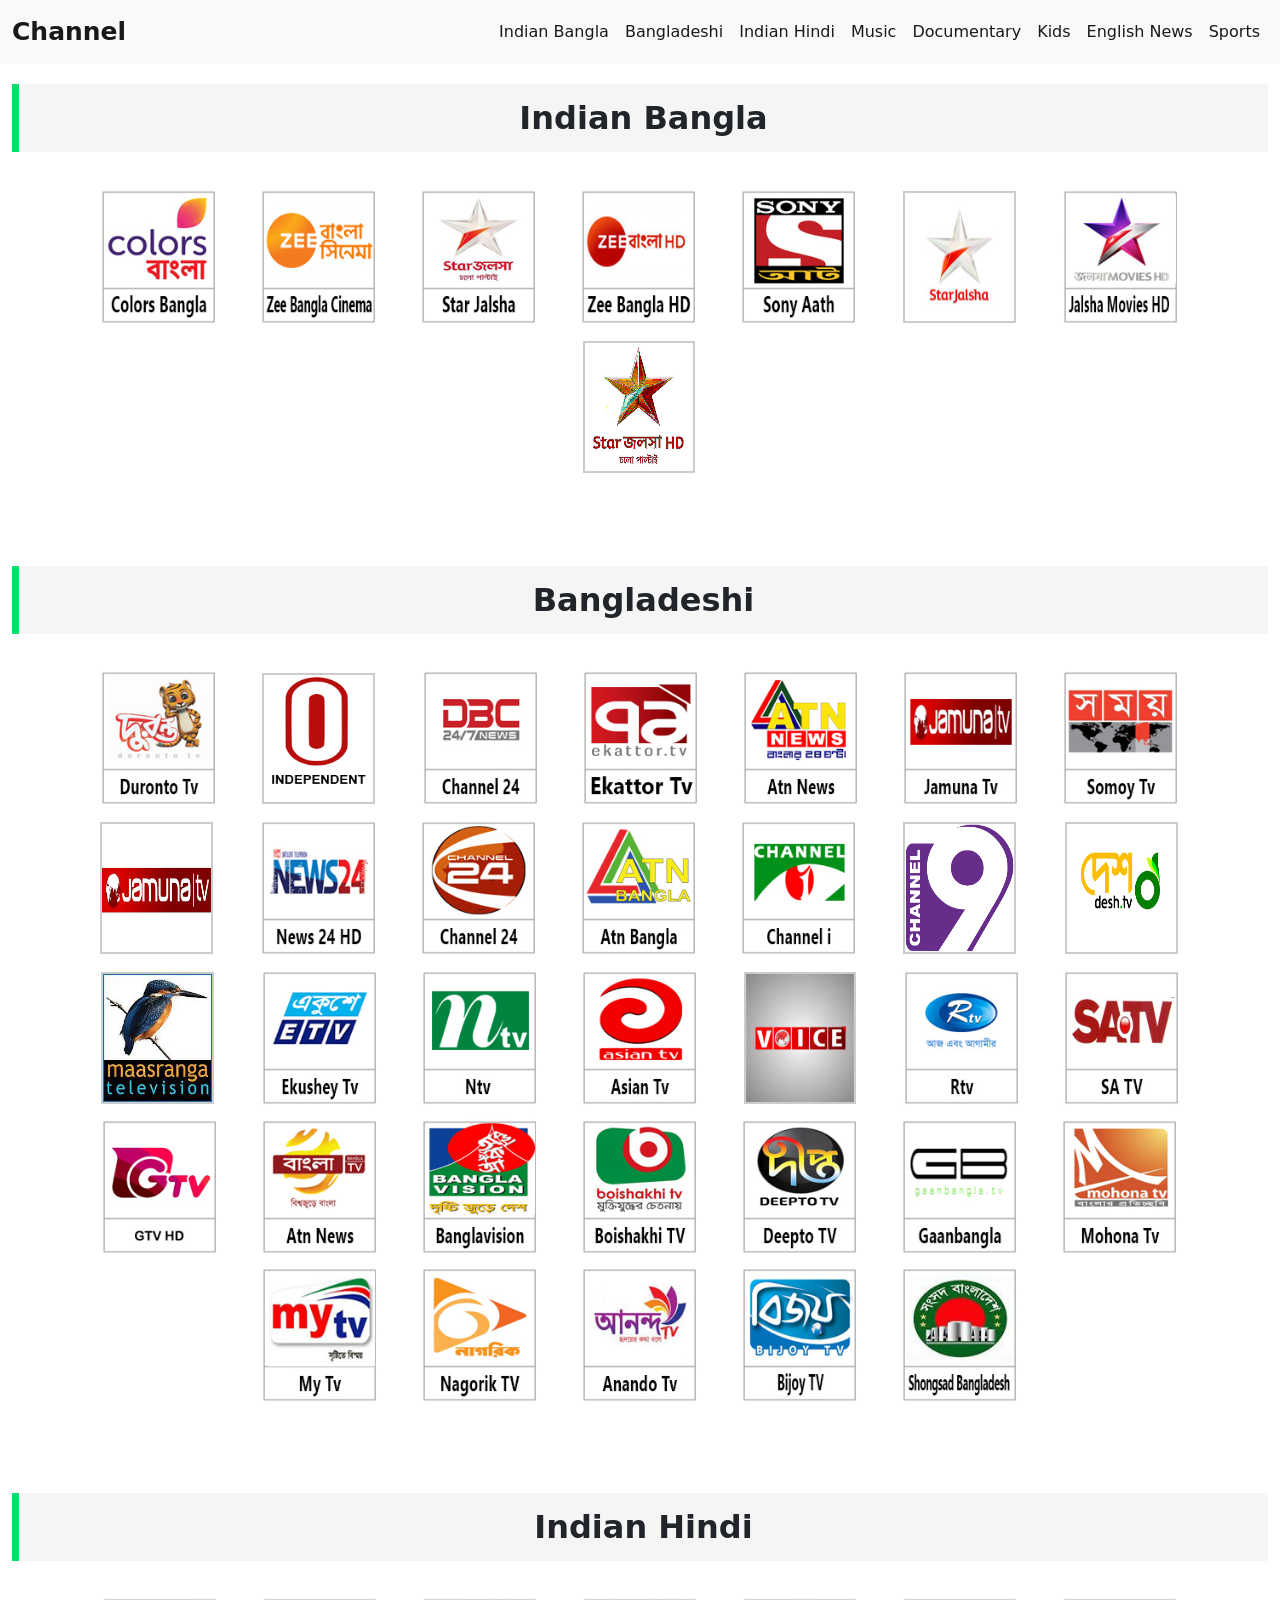
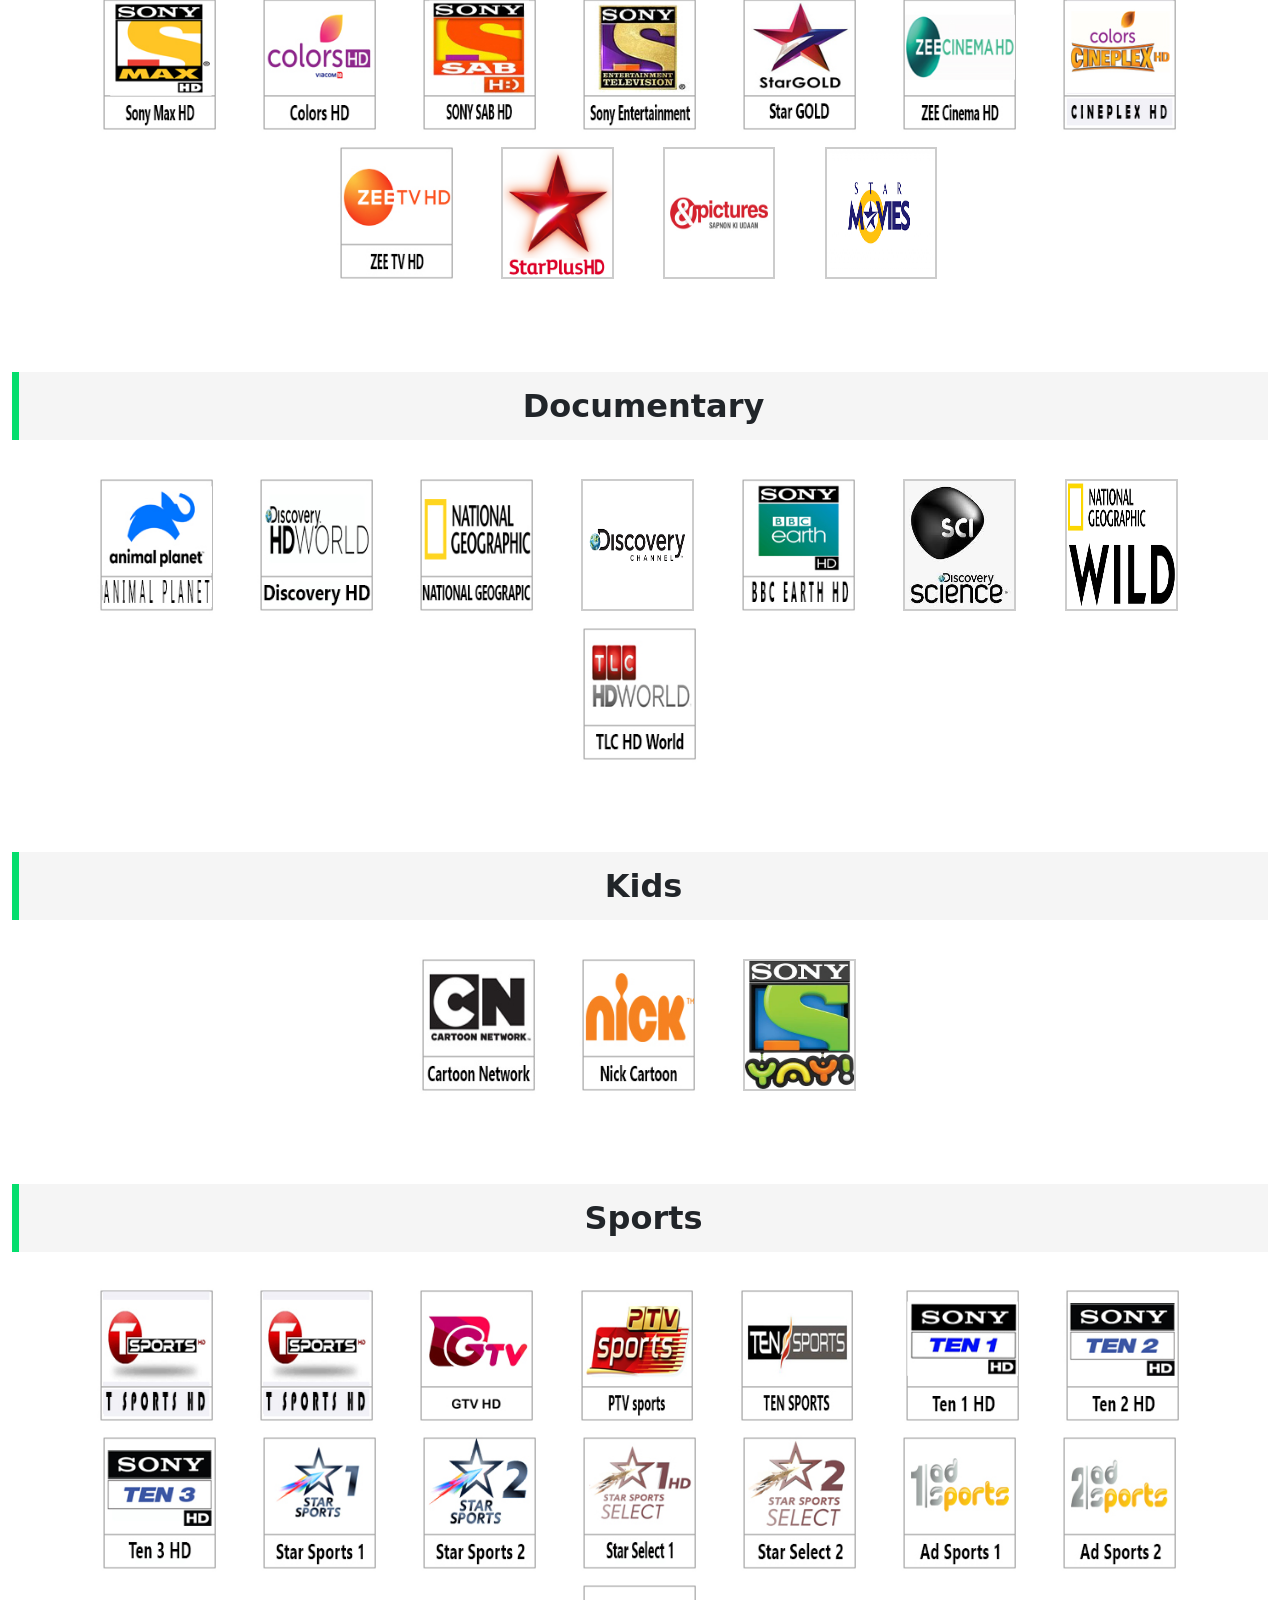
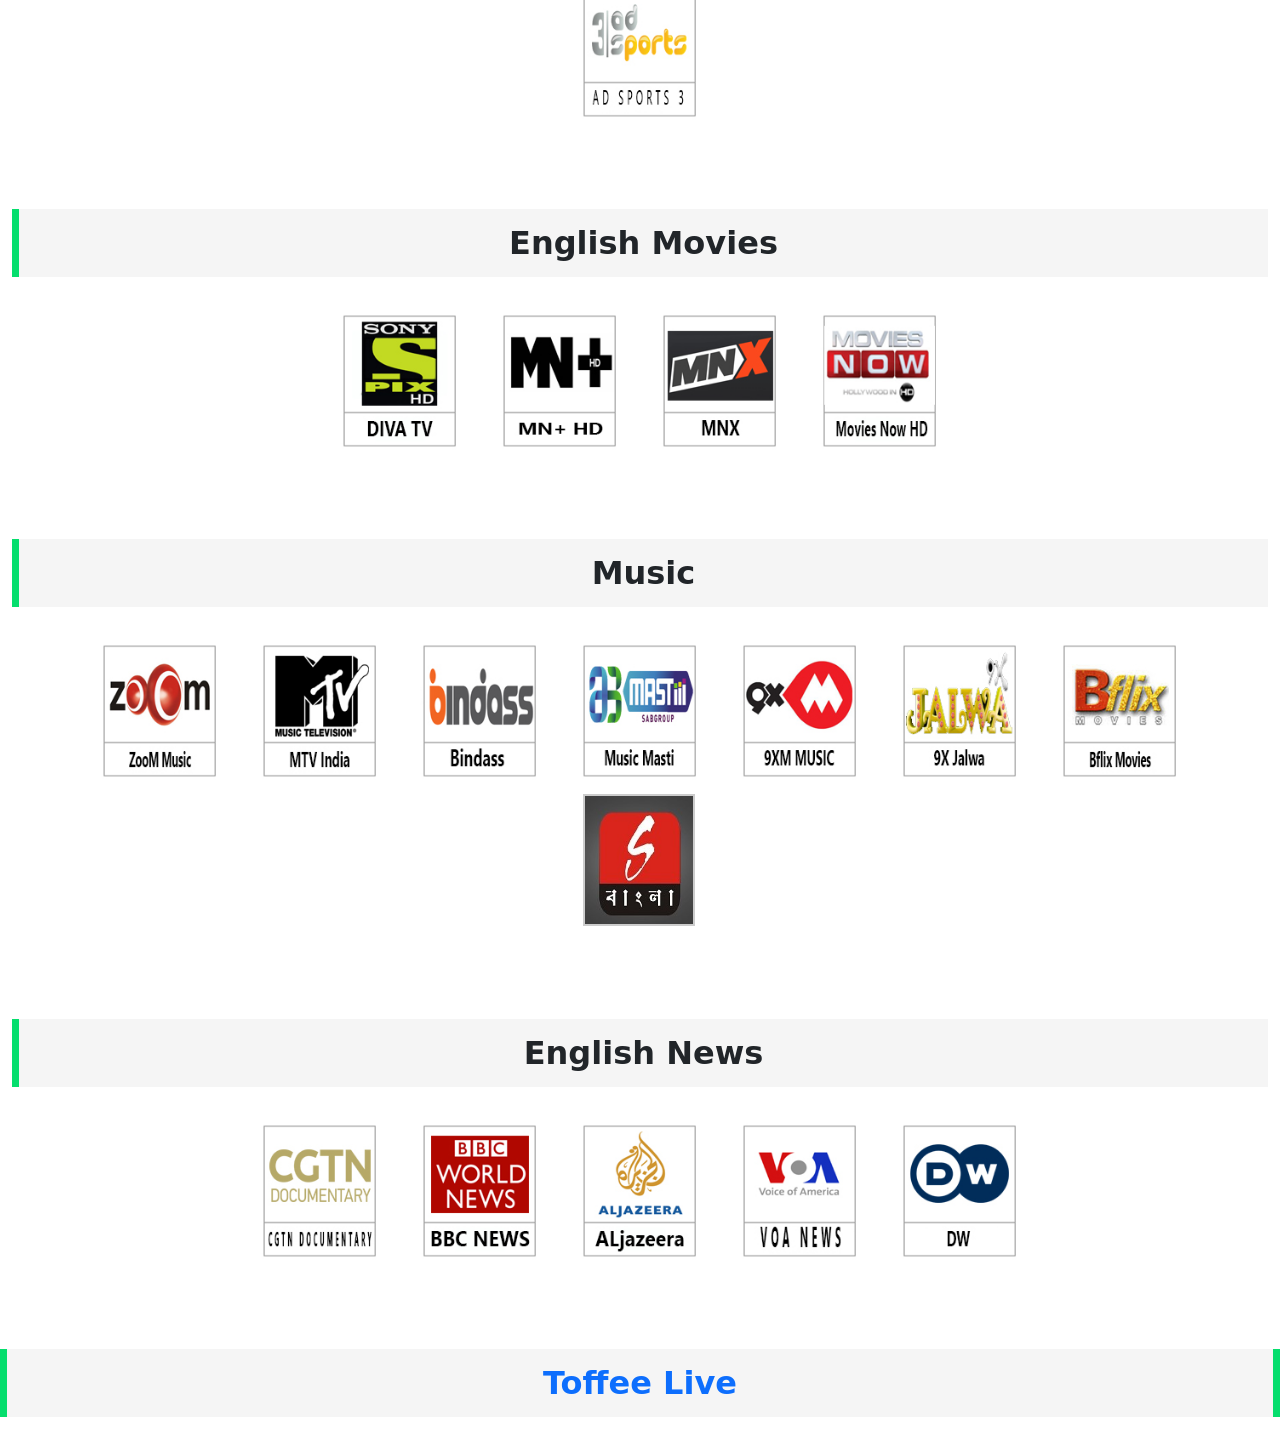
==== index.html @ baa222ad "done" ====
<!DOCTYPE html>
<html lang="en">

<head>
    <meta charset="UTF-8">
    <meta http-equiv="X-UA-Compatible" content="IE=edge">
    <meta name="viewport" content="width=device-width, initial-scale=1.0">
    <title>Tv</title>
    <link rel="shortcut icon" href="images/favicon.png" type="image/x-icon">
    <link rel="stylesheet" href="bootstrap.min.css">
    <link rel="stylesheet" href="style.css">
</head>

<body>
    <nav class="navbar navbar-expand-lg fixed-top bg-light">
        <div class="container-fluid">
            <a class="navbar-brand" href="#"><span class="logo">Channel</span></a>
            <button class="navbar-toggler" type="button" data-bs-toggle="collapse" data-bs-target="#navbarNav"
                aria-controls="navbarResponsive" aria-expanded="false" aria-label="Toggle navigation">
                <span class="navbar-toggler-icon"></span>
            </button>
            <div class="collapse navbar-collapse" id="navbarResponsive">
                <ul class="navbar-nav">
                    <li class="nav-item">
                        <a class="nav-link active" aria-current="page" href="#indian-bangla">Indian Bangla</a>
                    </li>
                    <li class="nav-item">
                        <a class="nav-link active" href="#bangladeshi">Bangladeshi </a>
                    </li>
                    <li class="nav-item">
                        <a class="nav-link active" href="#indian-hindi">Indian Hindi</a>
                    </li>
                    <li class="nav-item">
                        <a class="nav-link active" href="#indian-songs">Music</a>
                    </li>
                    <li class="nav-item">
                        <a class="nav-link active" href="#documentary">Documentary</a>
                    </li>
                    <li class="nav-item">
                        <a class="nav-link active" href="#kids">Kids</a>
                    </li>
                    <li class="nav-item">
                        <a class="nav-link active" href="#english-news">English News</a>
                    </li>
                    <li class="nav-item">
                        <a class="nav-link active" href="#sports">Sports</a>
                    </li>
                </ul>
            </div>                                                   
        </div>
    </nav>

    <div class="container-fluid">
        <div id="indian-bangla">
            <div class="box">
                <p>Indian Bangla</p>
                <ul>
                    <li><a href="http://stream.amrbd.com:8082/colorsbangla/tracks-v1a1/mono.m3u8"><img src="images/colorsbangla.jpg" alt=""></a>
                    </li>
                    <!-- http://stream.amrbd.com/play.php?stream=colorsbangla -->
                    <li><a href="
                        http://stream.amrbd.com:8082/ZeeBanglacinema/tracks-v1a1/mono.m3u8"><img src="images/zeebanglacinema.jpg" alt=""></a>
                    </li>
                    <!-- http://stream.amrbd.com/play.php?stream=ZeeBanglacinema -->
                    <li><a href="
                        http://stream.amrbd.com:8082/Star-Jalsha/tracks-v1a1/mono.m3u8"><img src="images/starjalsha.jpg" alt=""></a>
                    </li>
                    <!-- http://stream.amrbd.com/play.php?stream=Star-Jalsha -->
                    <li><a href="
                        http://stream.amrbd.com:8082/ZeeBanglaHD/tracks-v1a1/mono.m3u8"><img src="images/zeebanglahd.jpg" alt=""></a>
                    </li>
                    <!-- http://stream.amrbd.com/play.php?stream=ZeeBanglaHD -->
                    <li><a href="
                        http://stream.amrbd.com:8082/Sonyaath/tracks-v1a1/mono.m3u8"><img src="images/sonyaath.jpg" alt=""></a>
                    </li>
                    <!-- http://stream.amrbd.com/play.php?stream=Sonyaath -->
                    <li><a href="
                            http://tvserver.aliflailabd.com:8989/star-jalsha/index.m3u8"><img class="images fixed" src="images/star-jalsha.jpg" alt=""></a>
                    </li>

                    <li><a href="
                        http://stream.amrbd.com:8082/Jalshamovies/tracks-v1a1/mono.m3u8"><img src="images/Jalshamovieshd.jpg" alt=""></a>
                    </li>
                    <!-- http://stream.amrbd.com/play.php?stream=Jalshamovies -->
                    <li><a href="
                        http://10.21.56.42:9191/star-jalsha/tracks-v1a1/mono.m3u8"><img class="images fixed" src="images/star-jalsha-hd.png" alt=""></a>
                    </li>

                </ul>
            </div>
        </div>
    </div>

    <div class="container-fluid">
        <div id="bangladeshi">
            <div class="box">
                <p>Bangladeshi</p>
                <ul>
                    <li><a href="
                        http://stream.amrbd.com:8082/Duronto_TV/tracks-v1a1/mono.m3u8"><img src="images/duronto.jpg" alt=""></a>
                    </li>

                    <li><a href="http://tvserver.aliflailabd.com:8989/independent-tv/index.m3u8"><img class="images fixed" src="images/independent.png" alt=""></a>
                    </li>

                    <li><a href="
                        http://stream.amrbd.com:8082/DBC-NEWS/tracks-v1a1/mono.m3u8"><img src="images/dbc.jpg" alt=""></a>
                    </li>
                    <!-- http://stream.amrbd.com/play.php?stream=DBC-NEWS -->
                    <li><a href="
                        http://stream.amrbd.com:8082/Ekattor-tv/tracks-v1a1/mono.m3u8"><img src="images/ekattortv.jpg" alt=""></a>
                    </li>
                    <!-- http://stream.amrbd.com/play.php?stream=Ekattor-tv -->
                    <li><a href="
                        http://stream.amrbd.com:8082/Atn-News/tracks-v1a1/mono.m3u8"><img src="images/atnnews.jpg" alt=""></a>
                    </li>
                    <!-- http://stream.amrbd.com/play.php?stream=Atn-News -->
                    <li><a href="
                        http://stream.amrbd.com:8082/jamuna-TV/tracks-v1a1/mono.m3u8"><img src="images/jamunatv.jpg" alt=""></a>
                    </li>
                    <!-- http://stream.amrbd.com/play.php?stream=jamuna-TV -->
                    <li><a href="
                        http://stream.amrbd.com:8082/Somoy-TV/tracks-v1a1/mono.m3u8"><img src="images/somoy.jpg" alt=""></a>
                    </li>
                    <!-- http://stream.amrbd.com/play.php?stream=Somoy-TV -->
                    <li><a href="
                        http://tvserver.aliflailabd.com:8989/jamuna-tv/index.m3u8"><img class="images fixed"
                                src="images/jamuna-tv.png" alt=""></a></li>
                    <li><a href="
                        http://stream.amrbd.com:8082/News24bd/tracks-v1a1/mono.m3u8"><img src="images/news24.jpg" alt=""></a>
                    </li>
                    <!-- http://stream.amrbd.com/play.php?stream=News24bd -->
                    <li><a href="
                        http://stream.amrbd.com:8082/Channel24/tracks-v1a1/mono.m3u8"><img src="images/channel24.jpg" alt=""></a>
                    </li>
                    <!-- http://stream.amrbd.com/play.php?stream=Channel24 -->
                    <li><a href="
                        http://stream.amrbd.com:8082/ATN-Bangla/tracks-v1a1/mono.m3u8"><img src="images/atnbangla.jpg" alt=""></a>
                    </li>
                    <!-- http://stream.amrbd.com/play.php?stream=ATN-Bangla -->
                    <li><a href="
                        http://stream.amrbd.com:8082/Channel-i/tracks-v1a1/mono.m3u8"><img src="images/channeli.jpg" alt=""></a>
                    </li>
                    <!-- http://stream.amrbd.com/play.php?stream=Channel-i -->
                    <li><a href="
                        http://10.21.56.18:8080/channel9/index.m3u8"><img class="images fixed" src="images/channel 9.png" alt=""></a>
                    </li>
                    <li><a href="
                        http://10.21.56.18:8080/desh-tv/index.m3u8"><img class="images fixed" src="images/desh tv.png" alt=""></a>
                    </li>
                    <li><a href="
                        http://10.21.56.18:8080/maasranga/index.m3u8"><img class="images fixed" src="images/maasranga.jpg" alt=""></a>
                    </li>
                    <li><a href="
                        http://stream.amrbd.com:8082/Ekushey-TV/tracks-v1a1/mono.m3u8"><img src="images/ekushey.jpg" alt=""></a>
                    </li>
                    <!-- http://stream.amrbd.com/play.php?stream=Ekushey-TV -->
                    <li><a href="
                        http://stream.amrbd.com:8082/Ntv/tracks-v1a1/mono.m3u8"><img src="images/ntv.jpg" alt=""></a>
                    </li>
                    <!-- http://stream.amrbd.com/play.php?stream=Ntv -->
                    <li><a href="
                        http://stream.amrbd.com:8082/AsianTV/tracks-v1a1/mono.m3u8"><img src="images/asiantv.jpg" alt=""></a>
                    </li>
                    <!-- http://stream.amrbd.com/play.php?stream=AsianTV -->
                    <li><a href="
                        https://tempx.jagobd.com:441/c5V6mmMyX7RpbEU9Mi8xNy8yMDEOGIDU6RgzQ6NTAgdEoaeFzbF92YWxIZTO0U0ezN1IzMyfvcGVMZEJCTEFWeVN3PT0mdFsaWRtaW51aiPhnPTI/voicetv.stream/chunks.m3u8?fbclid=IwAR0rxQv2ebSDyxvqh4GAoauyOsGP5alHCTgF3tX2zn5CH1kj7tUqAZFWkRM"><img class="images fixed" src="images/voice.jpg" alt=""></a>
                    </li>

                    <li><a href="
                        http://stream.amrbd.com:8082/RTV/tracks-v1a1/mono.m3u8"><img src="images/rtv.jpg" alt=""></a>
                    </li>
                    <!-- http://stream.amrbd.com/play.php?stream=RTV -->
                    <!-- <li><a href="
                        http://tvserver.aliflailabd.com:8989/btv-world/index.m3u8"><img class="images fixed" src="images/btvworld.png" alt=""></a>
                    </li> -->

                    <li><a href="
                        http://stream.amrbd.com:8082/SATV/tracks-v1a1/mono.m3u8"><img src="images/satv.jpg" alt=""></a>
                    </li>
                    <!-- http://stream.amrbd.com/play.php?stream=SATV -->
                    <li><a href="
                        http://stream.amrbd.com:8082/Gazi-Tv/tracks-v1a1/mono.m3u8"><img src="images/gazi.jpg" alt=""></a>
                    </li>
                    <!-- http://stream.amrbd.com/play.php?stream=GAZI -->
                    <li><a href="
                        http://stream.amrbd.com:8082/Bangla-TV/tracks-v1a1/mono.m3u8"><img src="images/banglatv.jpg" alt=""></a>
                    </li>
                    <!-- http://stream.amrbd.com/play.php?stream=Bangla-TV -->
                    <li><a href="
                        http://stream.amrbd.com:8082/BanglaVision/tracks-v1a1/mono.m3u8"><img src="images/banglavision.jpg"
                                alt=""></a>
                    </li>
                    <!-- http://stream.amrbd.com/play.php?stream=BanglaVision -->
                    <li><a href="
                        http://stream.amrbd.com:8082/Boishakhi/tracks-v1a1/mono.m3u8"><img src="images/boishakhi.jpg" alt=""></a>
                    </li>
                    <!-- http://stream.amrbd.com/play.php?stream=Boishakhi -->
                    <li><a href="
                        http://stream.amrbd.com:8082/Deepto-Tv/tracks-v1a1/mono.m3u8"><img src="images/deeptotv.jpg" alt=""></a>
                    </li>
                    <!-- http://stream.amrbd.com/play.php?stream=Deepto-Tv -->
                    <li><a href="
                        http://stream.amrbd.com:8082/GaanBangla/tracks-v1a1/mono.m3u8"><img src="images/gaanbangla.jpg"
                                alt=""></a>
                    </li>
                    <!-- http://stream.amrbd.com/play.php?stream=GaanBangla -->
                    <li><a href="
                        http://stream.amrbd.com:8082/MohonaTV/tracks-v1a1/mono.m3u8"><img src="images/mohonatv.jpg" alt=""></a>
                    </li>
                    <!-- http://stream.amrbd.com/play.php?stream=MohonaTV -->
                    <li><a href="
                        http://stream.amrbd.com:8082/MyTV/tracks-v1a1/mono.m3u8"><img src="images/mytv.jpg" alt=""></a>
                    </li>
                    <!-- http://stream.amrbd.com/play.php?stream=MyTV -->
                    <li><a href="
                        http://stream.amrbd.com:8082/Nagorik-TV/tracks-v1a1/mono.m3u8"><img src="images/nagorik.jpg" alt=""></a>
                    </li>
                    <!-- http://stream.amrbd.com/play.php?stream=Nagorik-TV -->
                    <li><a href="
                       http://stream.amrbd.com:8082/anandotv/tracks-v1a1/mono.m3u8 "><img src="images/anandotv.jpg" alt=""></a>
                    </li>
                    <!-- http://stream.amrbd.com/play.php?stream=anandotv -->
                    <li><a href="
                       http://stream.amrbd.com:8082/BijoyTv/tracks-v1a1/mono.m3u8"><img src="images/bijoytv.jpg" alt=""></a>
                    </li>
                    <!-- http://stream.amrbd.com/play.php?stream=BijoyTv -->
                    <li><a href="
                        http://stream.amrbd.com:8082/Shangshad_TV/tracks-v1a1/mono.m3u8"><img src="images/shangsadbangladesh.jpg"  alt=""></a>
                    </li>
                    <!-- http://stream.amrbd.com/play.php?stream=Shangshad_TV -->
                </ul>
            </div>
        </div>
    </div>
    <div class="container-fluid">
        <div id="indian-hindi">
            <div class="box">
                <p>Indian Hindi </p>
                <ul>
                    <li><a href="
                        http://stream.amrbd.com:8082/Sony-Max/tracks-v1a1/mono.m3u8"><img src="images/sonymaxhd.jpg" alt=""></a>
                    </li>
                    <!-- http://stream.amrbd.com/play.php?stream=Sony-Max -->
                    <li><a href="
                        http://stream.amrbd.com:8082/colorsindia/tracks-v1a1/mono.m3u8"><img src="images/colorshd.jpg" alt=""></a>
                    </li>
                    <!-- http://stream.amrbd.com/play.php?stream=colorsindia -->
                    <li><a href="
                        http://stream.amrbd.com:8082/Sony_Sab/tracks-v1a1/mono.m3u8"><img src="images/sonysabhd.jpg" alt=""></a>
                    </li>
                    <!-- http://stream.amrbd.com/play.php?stream=Sony_Sab -->
                    <li><a href="
                        http://stream.amrbd.com:8082/SonyTVHD/tracks-v1a1/mono.m3u8"><img src="images/sonytv.jpg" alt=""></a></li>
                    <!-- http://stream.amrbd.com/play.php?stream=SonyTVHD -->
                    <li><a href="
                        http://stream.amrbd.com:8082/StarGold/tracks-v1a1/mono.m3u8"><img src="images/stargold.jpg" alt=""></a>
                    </li>
                    <!-- http://stream.amrbd.com/play.php?stream=StarGold -->
                    <li><a href="
                        http://stream.amrbd.com:8082/ZeeCinemaHD/tracks-v1a1/mono.m3u8"><img src="images/zeecinemahd.jpg" alt=""></a>
                    </li>
                    <!-- http://stream.amrbd.com/play.php?stream=ZeeCinemaHD -->
                    <li><a href="
                        http://stream.amrbd.com:8082/Colors-Cineplex/tracks-v1a1/mono.m3u8"><img src="images/colorscineplex.jpg" alt=""></a>
                    </li>
                    <!-- http://stream.amrbd.com/play.php?stream=Colors-Cineplex -->
                    <li><a href="
                        http://stream.amrbd.com:8082/Zee-Hd/tracks-v1a1/mono.m3u8"><img src="images/zeetvhd.jpg" alt=""></a>
                    </li>
                    <!-- http://stream.amrbd.com/play.php?stream=Zee-Hd -->
                    <li><a href="
                        http://10.21.56.18:8080/star-plus/index.m3u8"><img class="images fixed" src="images/star-plus-hd.png" alt=""></a>
                    </li>

                    <li><a href="
                        http://10.21.56.18:8080/and-picture/index.m3u8"><img class="images fixed" src="images/and-picture.jpg" alt=""></a>
                    </li>
                    <li><a href="
                        http://10.21.56.18:8080/star-movies-sd/index.m3u8"><img class="images fixed"
                                src="images/star-movies.png" alt=""></a>
                    </li>
                </ul>
            </div>
        </div>
    </div>
    <div class="container-fluid">
        <div id="documentary">
            <div class="box">
                <p>Documentary</p>
                <ul>
                    <li><a href="
                        http://stream.amrbd.com:8082/Animal_Planet/tracks-v1a1/mono.m3u8"><img src="images/animalplanetnew.jpg" alt=""></a>
                    </li>
                    <!-- http://stream.amrbd.com/play.php?stream=Animal_Planet -->
                    <li><a href="
                       http://stream.amrbd.com:8082/Discovery-Tv/tracks-v1a1/mono.m3u8"><img src="images/discoveryhd.jpg" alt=""></a>
                    </li>
                    <!-- http://stream.amrbd.com/play.php?stream=Discovery-Tv -->
                    <li><a href="
                        http://stream.amrbd.com:8082/Nat-Geo/tracks-v1a1/mono.m3u8"><img src="images/nationalgeo.jpg" alt=""></a>
                    </li>
                    <!-- http://stream.amrbd.com/play.php?stream=Nat-Geo -->
                    <li><a href="
                        http://10.21.56.18:8080/discovery/index.m3u8"><img class="images fixed" src="images/discovery.png" alt=""></a>
                    </li>
                    <li><a href="
                       http://stream.amrbd.com:8082/Bbc-Earth/tracks-v1a1/mono.m3u8"><img src="images/bbcearthhd.jpg" alt=""></a>
                    </li>
                    <!-- http://stream.amrbd.com/play.php?stream=Bbc-Earth -->
                    <li><a href="
                        http://bdiptv.net:8082/DISCOVERY-SCIENCE/index.m3u8"><img class="images fixed" src="images/discovery-sci.png" alt=""></a>
                    </li>
                    <li><a href="
                        http://bdiptv.net:8082/NAT-Geo-WILD/index.m3u8"><img class="images fixed" src="images/nat-geo-wild.png" alt=""></a>
                    </li>
                    <li><a href="
                       http://stream.amrbd.com:8082/TLC_World/tracks-v1a1/mono.m3u8"><img src="images/tlchd.jpg" alt=""></a>
                    </li>
                    <!-- http://stream.amrbd.com/play.php?stream=TLC_World -->
                </ul>
            </div>
        </div>
    </div>
    <div class="container-fluid">
        <div id="kids">
            <div class="box">
                <p>Kids</p>
                <ul>
                    <li><a href="
                        http://stream.amrbd.com:8082/Cartoon-Network/tracks-v1a1/mono.m3u8"><img src="images/cartoonnetwork.jpg" alt=""></a>
                    </li>
                    <!-- http://stream.amrbd.com/play.php?stream=Cartoon-Network -->
                    <li><a href="
                        http://stream.amrbd.com:8082/nike/tracks-v1a1/mono.m3u8"><img src="images/nick.jpg" alt=""></a>
                    </li>
                    <!-- http://stream.amrbd.com/play.php?stream=nike -->
                    <li><a href="
                        http://bdiptv.net:8082/DISCOVERY-KIDS/index.m3u8"><img class="images fixed" src="images/sony-yay.png" alt=""></a>
                    </li>
                </ul>
            </div>
        </div>
    </div>
    <div class="container-fluid">
        <div id="sports">
            <div class="box">
                <p>Sports</p>
                <ul>
                    <li><a href="
                        http://stream.amrbd.com:8082/T-Sports/tracks-v1a1/mono.m3u8"><img src="images/tsports.jpg" alt=""></a>
                    </li>
                    <!-- http://stream.amrbd.com/play.php?stream=T-Sports -->
                    <li><a href="
                        http://stream.amrbd.com:8082/Local-Sports/tracks-v1a1/mono.m3u8"><img src="images/tsports.jpg" alt=""></a>
                    </li>
                    <!-- http://stream.amrbd.com/play.php?stream=Local-Sports -->
                    <li><a href="
                        http://stream.amrbd.com:8082/Gazi-Tv/tracks-v1a1/mono.m3u8"><img src="images/gazi.jpg" alt=""></a>
                    </li>
                    <!-- http://stream.amrbd.com/play.php?stream=Gazi-Tv -->
                    <li><a href="
                        http://stream.amrbd.com:8082/PTV-Sports/tracks-v1a1/mono.m3u8"><img src="images/ptvsports.jpg" alt=""></a>
                    </li>
                    <!-- http://stream.amrbd.com/play.php?stream=PTV-Sports -->
                    <li><a href="
                        http://stream.amrbd.com:8082/Ten-Sports/tracks-v1a1/mono.m3u8"><img src="images/tensports.jpg" alt=""></a>
                    </li>
                    <!-- http://stream.amrbd.com/play.php?stream=Ten-Sports -->
                    <li><a href="
                        http://stream.amrbd.com:8082/SonySix/tracks-v1a1/mono.m3u8"><img src="images/" alt=""></a>
                    </li>
                    <!-- http://stream.amrbd.com/play.php?stream=SonySix -->
                    <li><a href="
                        http://stream.amrbd.com:8082/Ten1/tracks-v1a1/mono.m3u8"><img src="images/ten1hd.jpg" alt=""></a>
                    </li>
                    <!-- http://stream.amrbd.com/play.php?stream=Ten1 -->
                    <li><a href="
                        http://stream.amrbd.com:8082/Ten2/tracks-v1a1/mono.m3u8"><img src="images/ten2hd.jpg" alt=""></a>
                    </li>
                    <!-- http://stream.amrbd.com/play.php?stream=Ten2 -->
                    <li><a href="
                        http://stream.amrbd.com:8082/Ten3/tracks-v1a1/mono.m3u8"><img src="images/ten3hd.jpg" alt=""></a>
                    </li>
                    <!-- http://stream.amrbd.com/play.php?stream=Ten3 -->
                    <li><a href="
                        http://stream.amrbd.com/play.php?stream=Star-Sports-1"><img src="images/starsports1.jpg" alt=""></a>
                    </li>
                    <!-- http://stream.amrbd.com/play.php?stream=Star-Sports-1 -->
                    <li><a href="
                        http://stream.amrbd.com:8082/Star-Sports-2/tracks-v1a1/mono.m3u8"><img src="images/starsports2.jpg" alt=""></a>
                    </li>
                    <!-- http://stream.amrbd.com/play.php?stream=Star-Sports-2 -->
                    <li><a href="
                        http://stream.amrbd.com:8082/Star-Select-1/tracks-v1a1/mono.m3u8"><img src="images/starselect1.jpg" alt=""></a>
                    </li>
                    <!-- http://stream.amrbd.com/play.php?stream=Star-Select-1 -->
                    <li><a href="
                        http://stream.amrbd.com:8082/Star-Select-2/tracks-v1a1/mono.m3u8"><img src="images/starselect2.jpg" alt=""></a>
                    </li>
                    <!-- http://stream.amrbd.com/play.php?stream=Star-Select-2 -->
                    <li><a href="
                       http://stream.amrbd.com:8082/Adsports1/tracks-v1a1/mono.m3u8"><img src="images/adsports1.jpg" alt=""></a>
                    </li>
                    <!-- http://stream.amrbd.com/play.php?stream=Adsports1 -->
                    <li><a href="
                        http://stream.amrbd.com:8082/Adsports2/tracks-v1a1/mono.m3u8"><img src="images/adsports2.jpg" alt=""></a>
                    </li>
                    <!-- http://stream.amrbd.com/play.php?stream=Adsports2 -->
                    <li><a href="
                        http://stream.amrbd.com:8082/Adsports3/tracks-v1a1/mono.m3u8"><img src="images/adsports3.jpg" alt=""></a>
                    </li>
                    <!-- http://stream.amrbd.com/play.php?stream=Adsports3 -->
                </ul>
            </div>
        </div>
    </div>
    <div class="container-fluid">
        <div id="english-movies">
            <div class="box">
                <p>English Movies</p>
                <ul>
                    <li><a href="
                        http://stream.amrbd.com:8082/SonyPix/tracks-v1a1/mono.m3u8"><img src="images/sonypix.jpg" alt=""></a>
                    </li>
                    <!-- http://stream.amrbd.com/play.php?stream=SonyPix -->
                    <li><a href="
                        http://stream.amrbd.com:8082/MN-Plus/tracks-v1a1/mono.m3u8"><img src="images/mnplushd.jpg" alt=""></a>
                    </li>
                    <!-- http://stream.amrbd.com/play.php?stream=MN-Plus -->
                    <li><a href="
                        http://stream.amrbd.com:8082/MNX-HD/tracks-v1a1/mono.m3u8"><img src="images/mnxhd.jpg" alt=""></a>
                    </li>
                    <!-- http://stream.amrbd.com/play.php?stream=MNX-HD -->
                    <li><a href="
                        http://stream.amrbd.com:8082/Movies_Now_2/tracks-v1a1/mono.m3u8"><img src="images/moviesnowhd.jpg"
                         alt=""></a>
                    </li>
                    <!-- http://stream.amrbd.com/play.php?stream=Movies_Now_2 -->
                </ul>
            </div>
        </div>
    </div>
    <div class="container-fluid">
        <div id="indian-songs">
            <div class="box">
                <p>Music</p>
                <ul>
                    <li><a href="
                        http://stream.amrbd.com:8082/Zoom/tracks-v1a1/mono.m3u8"><img src="images/zoommusic.jpg" alt=""></a>
                    </li>
                    <!-- http://stream.amrbd.com/play.php?stream=Zoom -->
                    <li><a href="
                        http://stream.amrbd.com:8082/Mtv/tracks-v1a1/mono.m3u8"><img src="images/mtv.jpg" alt=""></a>
                    </li>
                    <!-- http://stream.amrbd.com/play.php?stream=Mtv -->
                    <li><a href="
                        http://stream.amrbd.com:8082/Bindass/tracks-v1a1/mono.m3u8"><img src="images/bindass.jpg" alt=""></a>
                    </li>
                    <!-- http://stream.amrbd.com/play.php?stream=Bindass -->
                    <li><a href="
                        http://stream.amrbd.com:8082/Masti-Music/tracks-v1a1/mono.m3u8"><img src="images/musicmasti.jpg" alt=""></a>
                    </li>
                    <!-- http://stream.amrbd.com/play.php?stream=Masti-Music -->
                    <li><a href="
                        http://stream.amrbd.com:8082/9XM/tracks-v1a1/mono.m3u8"><img src="images/9xm.jpg" alt=""></a>
                    </li>
                    <!-- http://stream.amrbd.com/play.php?stream=9XM -->
                    <li><a href="
                        http://stream.amrbd.com:8082/9X-Jalwa/tracks-v1a1/mono.m3u8"><img src="images/9xjalwa.jpg" alt=""></a>
                    </li>
                    <!-- http://stream.amrbd.com/play.php?stream=9X-Jalwa -->
                    <li><a href="
                        http://stream.amrbd.com:8082/bflix/tracks-v1a1/mono.m3u8"><img src="images/bflixmovies.jpg" alt=""></a>
                    </li>
                    <!-- http://stream.amrbd.com/play.php?stream=bflix -->
                    <li><a href="
                        http://10.21.56.18:8080/sangeet-bangla/index.m3u8"><img class="images fixed"src="images/sangit-bangla.png" alt=""></a>
                    </li>

                </ul>
            </div>
        </div>
    </div>
    <div class="container-fluid">
        <div id="english-news">
            <div class="box">
                <p>English News</p>
                <ul>
                    <li><a href="
                        http://stream.amrbd.com/play.php?stream=Cgtn-News"><img src="images/cgtn.jpg" alt=""></a></li>
                    <li><a href="
                        http://stream.amrbd.com/play.php?stream=BBC_World"><img src="images/bbcnews.jpg" alt=""></a>
                    </li>
                    <li><a href="
                        http://stream.amrbd.com/play.php?stream=Aljazeera"><img src="images/aljazeera.jpg" alt=""></a>
                    </li>
                    <li><a href="
                        http://stream.amrbd.com/play.php?stream=Voa_news"><img src="images/voanews.jpg" alt=""></a>
                    </li>
                    <li><a href="
                        http://stream.amrbd.com/play.php?stream=Dw"><img src="images/dw.jpg" alt=""></a></li>
                </ul>
            </div>
        </div>
    </div>
    <footer>
        <p><a href="https://toffeelive.com/live-tv/all">Toffee Live</a></p>
    </footer>

    <script src="bootstrap.bundle.min.js">
    </script>
    <script>
        document.addEventListener("click", function (event) {
            if (event.target.classList.contains("navbar-toggler-icon")) {
                document.getElementById("navbarResponsive").classList.toggle("show");
            } else if (event.target.classList.contains("nav-link")) {
                document.getElementById("navbarResponsive").classList.remove("show");
            }
        });
    </script>

</body>

</html>
---- style.css ----
.nav-link:hover {
    background: #05de6d;
}
.navbar-collapse {
    justify-content: flex-end;
}

.box ul {
    display: block;
    text-align: center;
    padding: 0px;
    /* margin: auto; */
    /* width: 100%; */
}

.box ul li{
    list-style: none;
    display: inline-flex;
}
.box ul li a img{
    width: 85%;
}
p {
    font-size: 2rem;
    font-weight: 600;
    text-align: center;
    background: whitesmoke;
    margin: 30px 0px;
    padding: 10px 0px;
    /* margin-top: 0; */
    /* margin-bottom: 1rem; */
    margin-top: 84px;
    border-left: 7px solid #05de6d;
}
footer p{
    border-right: 7px solid #05de6d;
}
footer p a{
    text-decoration: none;
}
.images{
    height:131.75px; 
    width: 137.9px;
    border:2px solid #ccc;
}
.fixed {
    width: 112.9px !important;
    margin: 9px 23px;
    margin-left: 21px;
}
.logo {
    font-weight: 700;
    /* font-family: cursive; */
    font-size: 25px;
    /* background: -webkit-linear-gradient(#2A659f, #77E6CD); */
    /* -webkit-background-clip: text; */
    /* -webkit-text-fill-color: transparent; */
}
.nav-link {
    text-align: center;
    /* border-bottom: 3px solid #05de6d; */
    /* border-radius: 10px; */
}
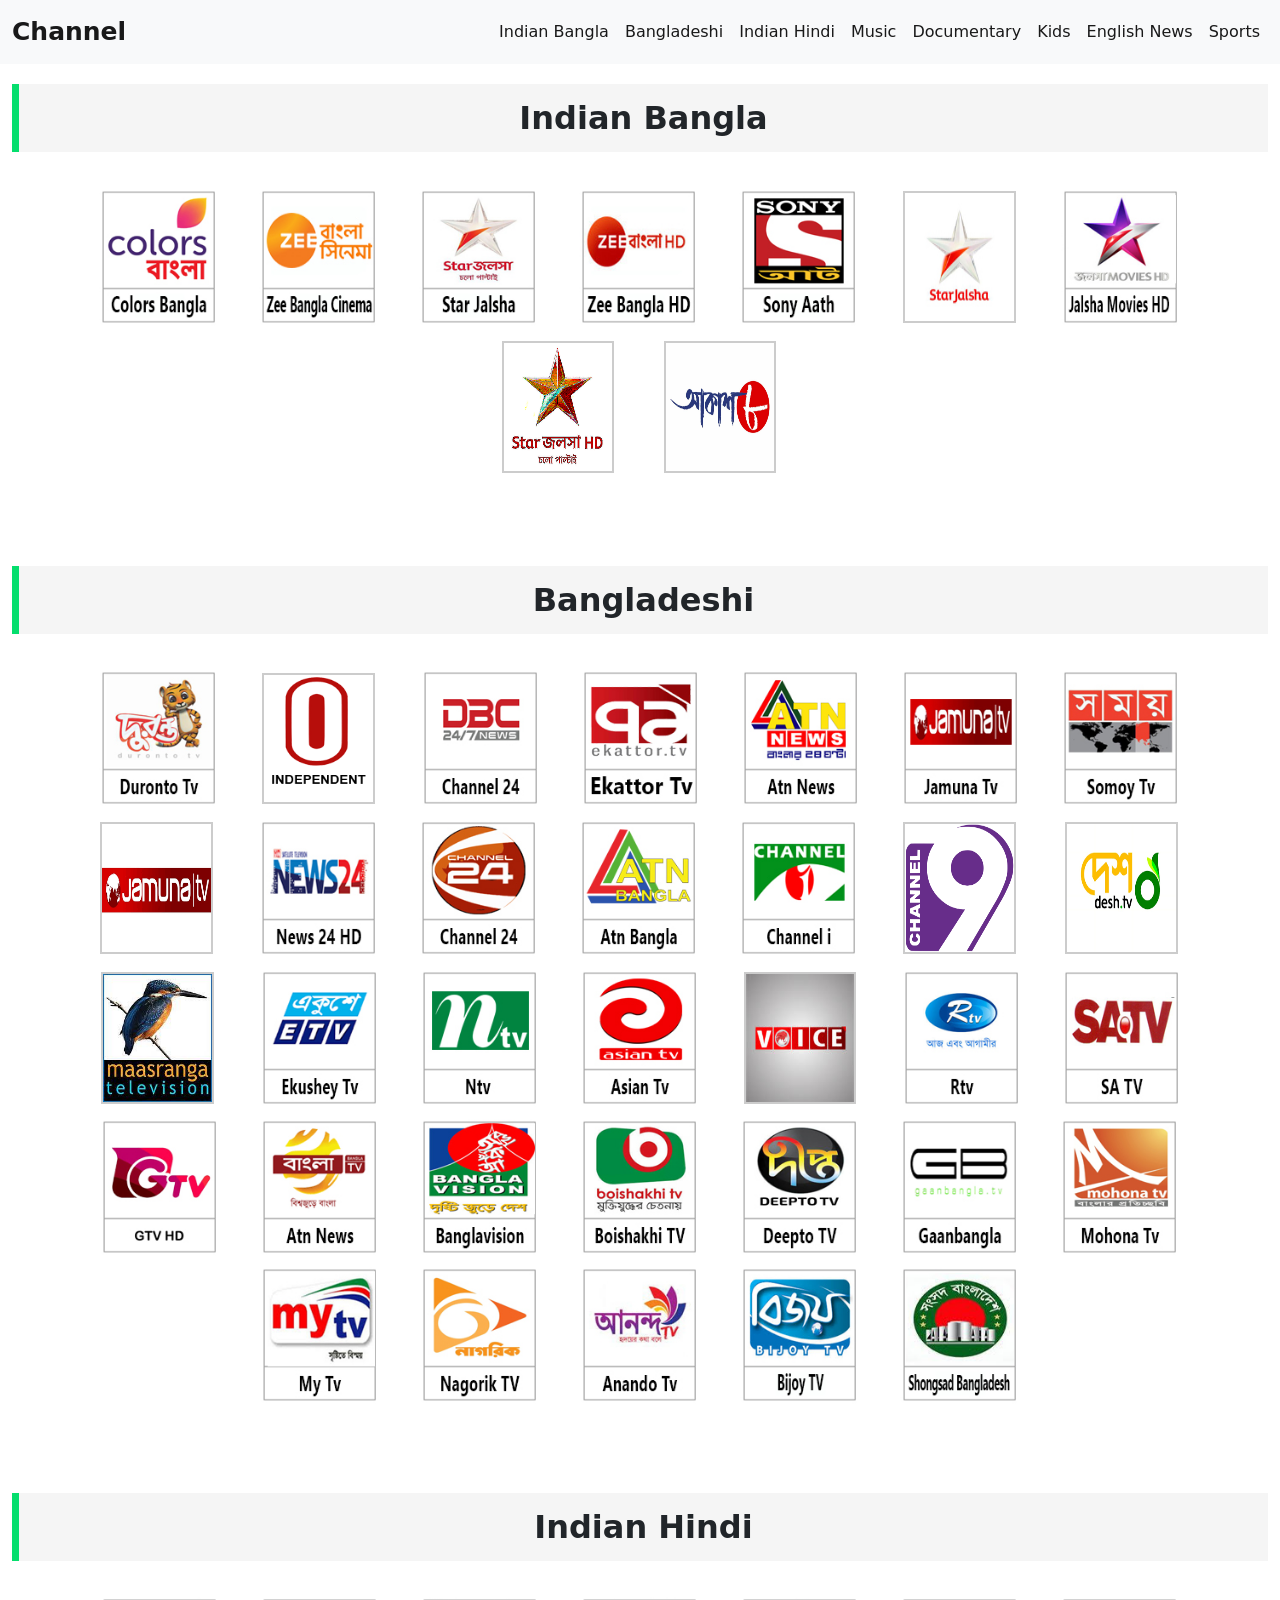
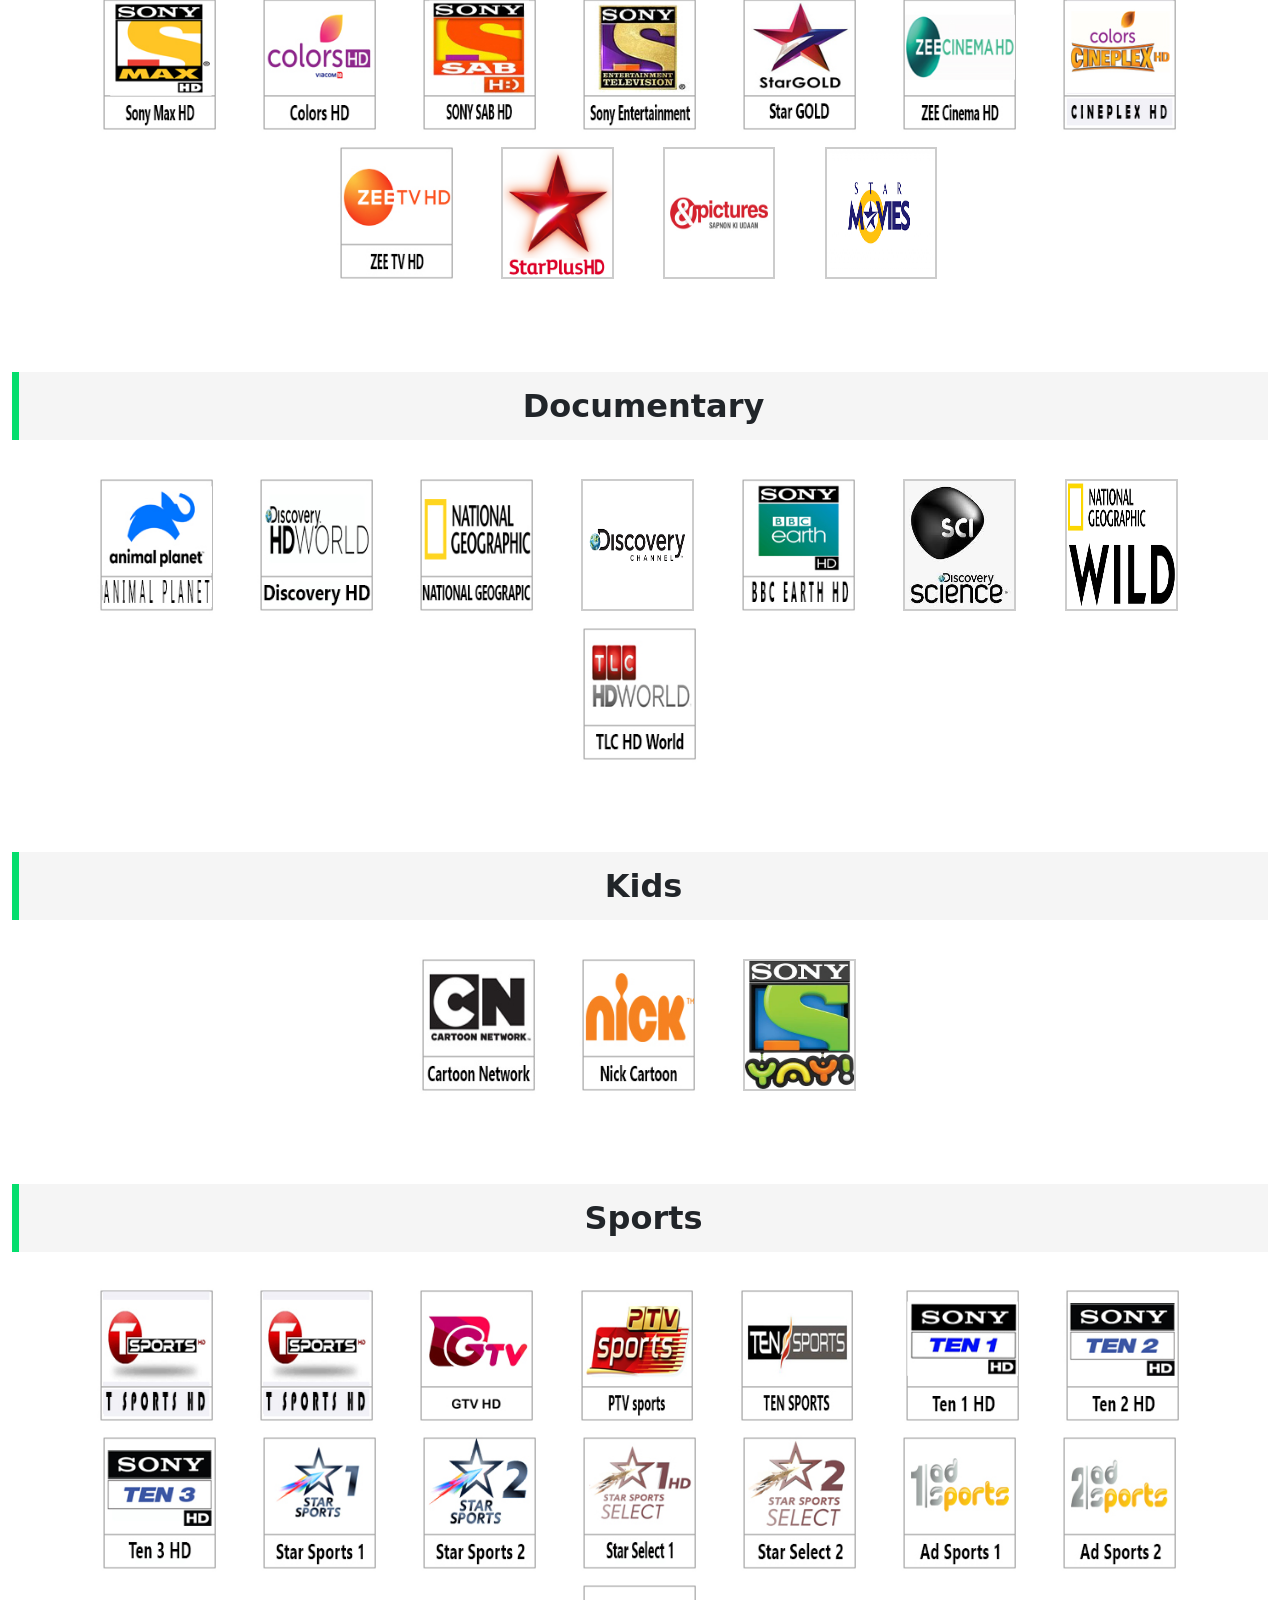
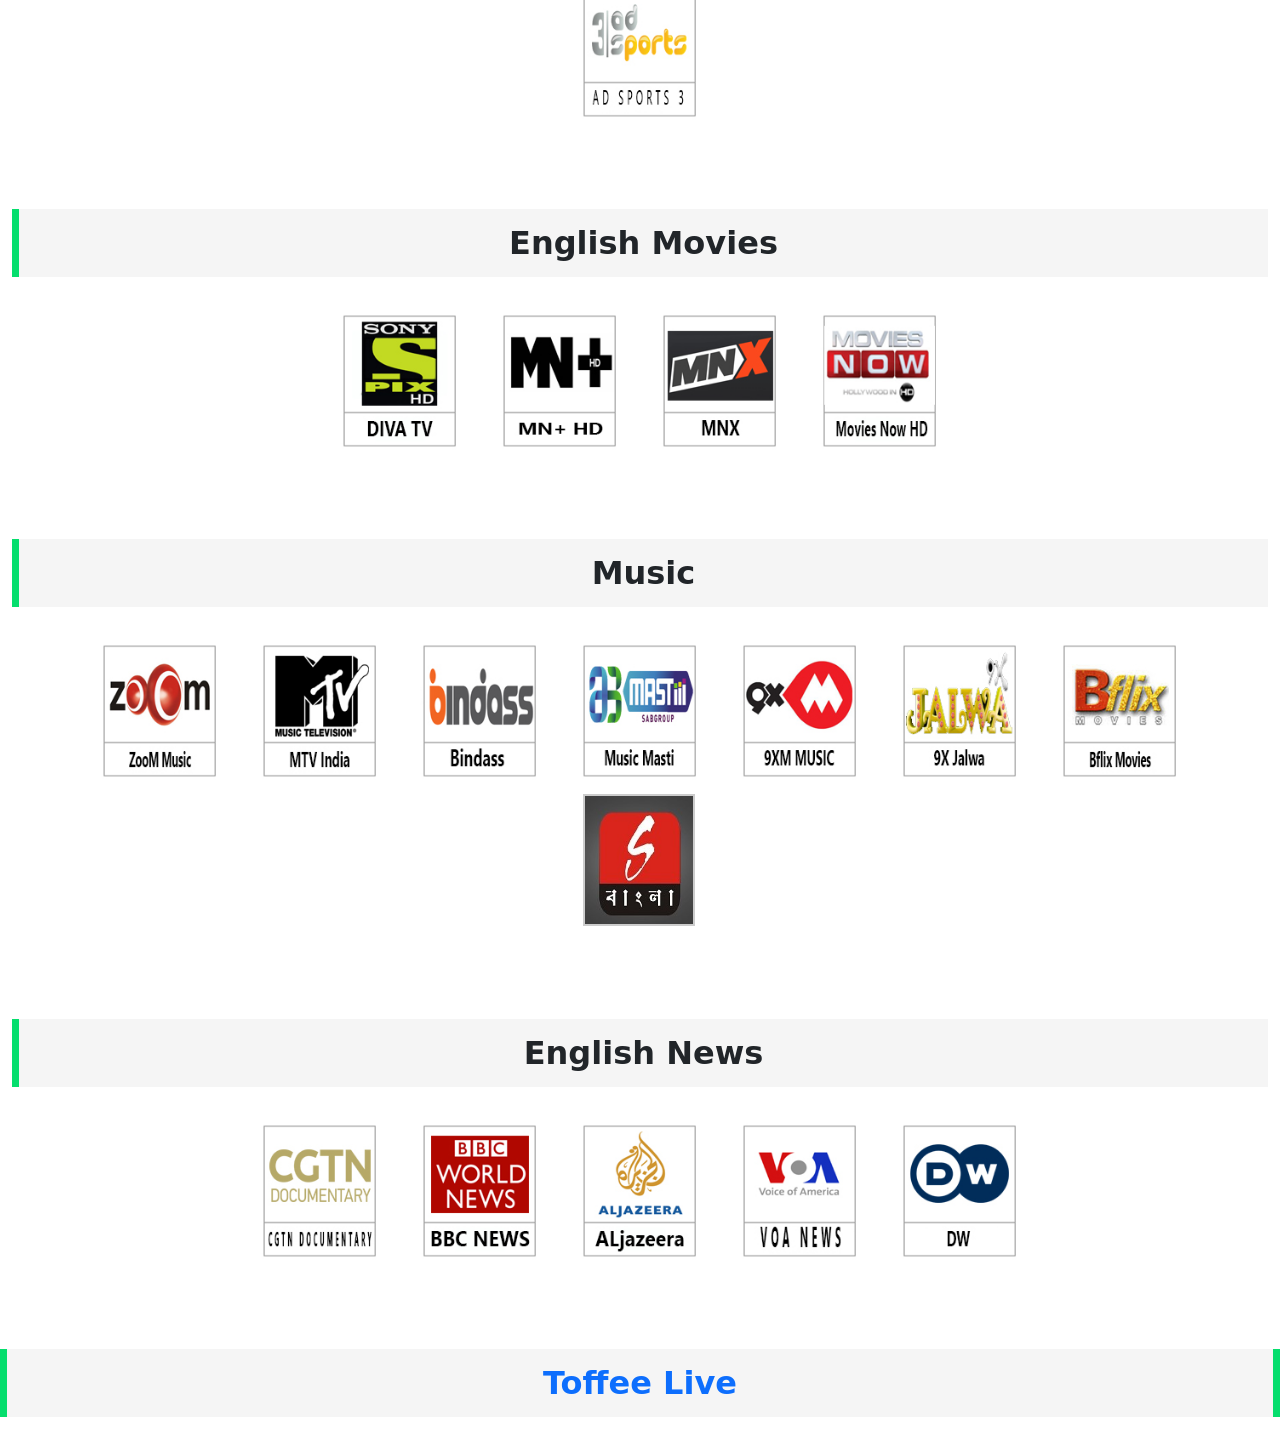
==== commit b3d00625: "done" ====
--- a/index.html
+++ b/index.html
@@ -85,6 +85,9 @@
                     <li><a href="
                         http://10.21.56.42:9191/star-jalsha/tracks-v1a1/mono.m3u8"><img class="images fixed" src="images/star-jalsha-hd.png" alt=""></a>
                     </li>
+                    <li><a href="
+                        http://10.21.56.42:9191/aakaash-aath/tracks-v1a1/mono.m3u8"><img class="images fixed" src="images/akash aath.jpg" alt=""></a>
+                    </li>
 
                 </ul>
             </div>
@@ -146,7 +149,7 @@
                         http://10.21.56.18:8080/channel9/index.m3u8"><img class="images fixed" src="images/channel 9.png" alt=""></a>
                     </li>
                     <li><a href="
-                        http://10.21.56.18:8080/desh-tv/index.m3u8"><img class="images fixed" src="images/desh tv.png" alt=""></a>
+                        http://10.21.56.42:9191/desh-tv/tracks-v1a1/mono.m3u8"><img class="images fixed" src="images/desh tv.png" alt=""></a>
                     </li>
                     <li><a href="
                         http://10.21.56.18:8080/maasranga/index.m3u8"><img class="images fixed" src="images/maasranga.jpg" alt=""></a>
@@ -214,7 +217,7 @@
                     </li>
                     <!-- http://stream.amrbd.com/play.php?stream=MyTV -->
                     <li><a href="
-                        http://stream.amrbd.com:8082/Nagorik-TV/tracks-v1a1/mono.m3u8"><img src="images/nagorik.jpg" alt=""></a>
+                        http://10.21.56.42:9191/nagorik-tv/tracks-v1a1/mono.m3u8"><img src="images/nagorik.jpg" alt=""></a>
                     </li>
                     <!-- http://stream.amrbd.com/play.php?stream=Nagorik-TV -->
                     <li><a href="
@@ -475,7 +478,7 @@
                     </li>
                     <!-- http://stream.amrbd.com/play.php?stream=bflix -->
                     <li><a href="
-                        http://10.21.56.18:8080/sangeet-bangla/index.m3u8"><img class="images fixed"src="images/sangit-bangla.png" alt=""></a>
+                        http://10.21.56.42:9191/sangeet-bangla/tracks-v1a1/mono.m3u8"><img class="images fixed"src="images/sangit-bangla.png" alt=""></a>
                     </li>
 
                 </ul>
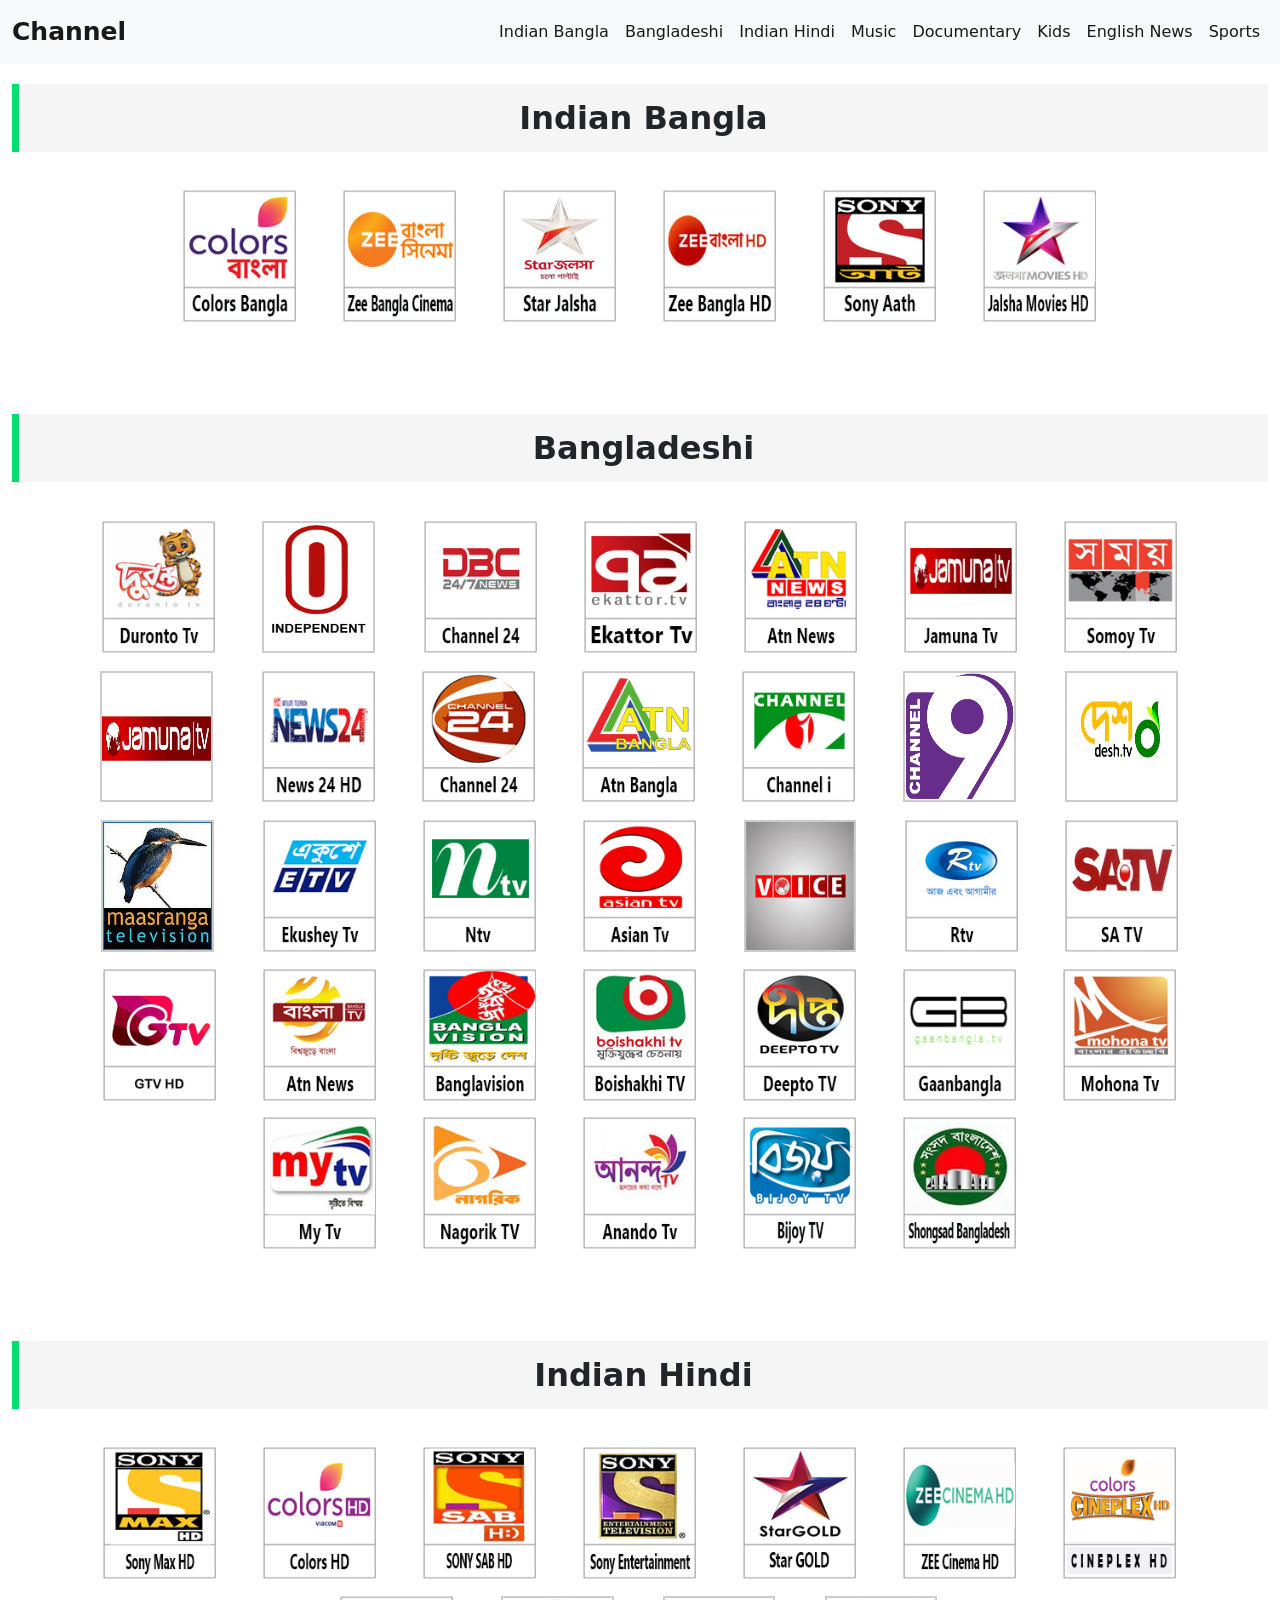
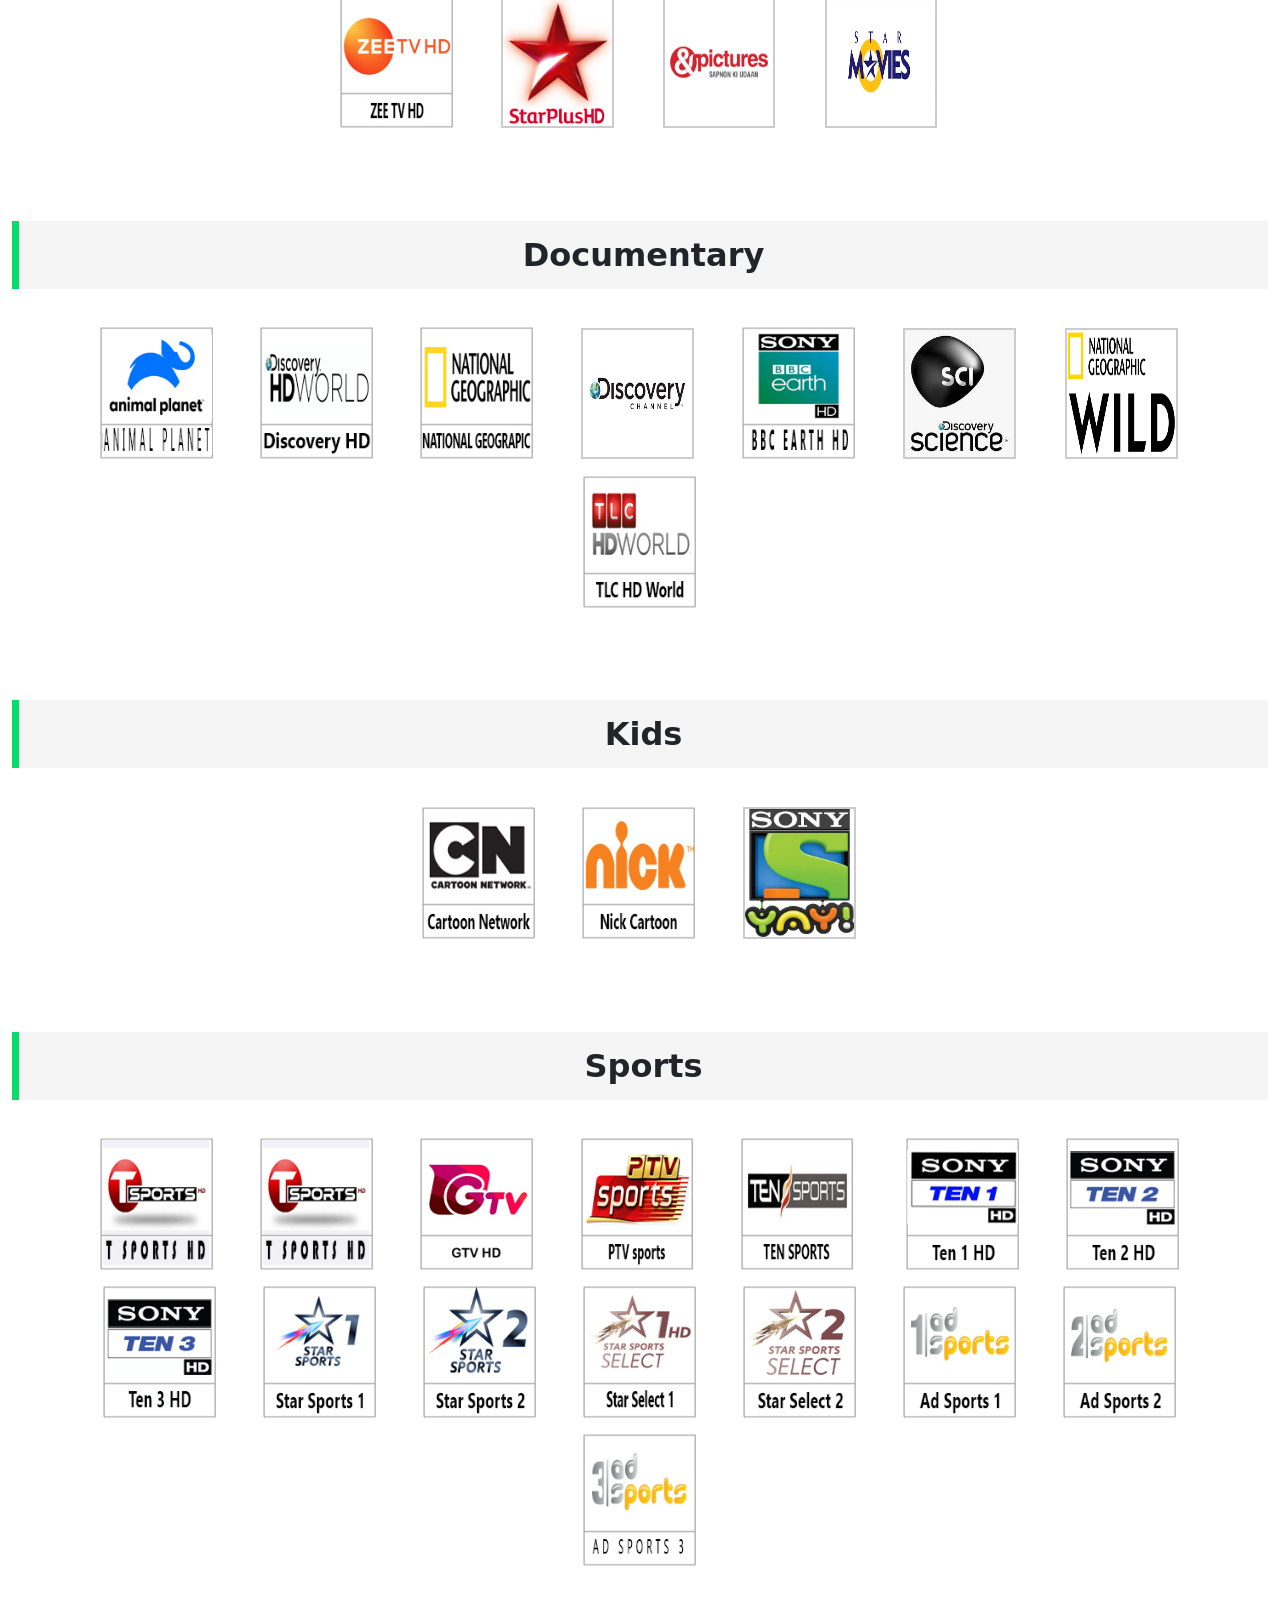
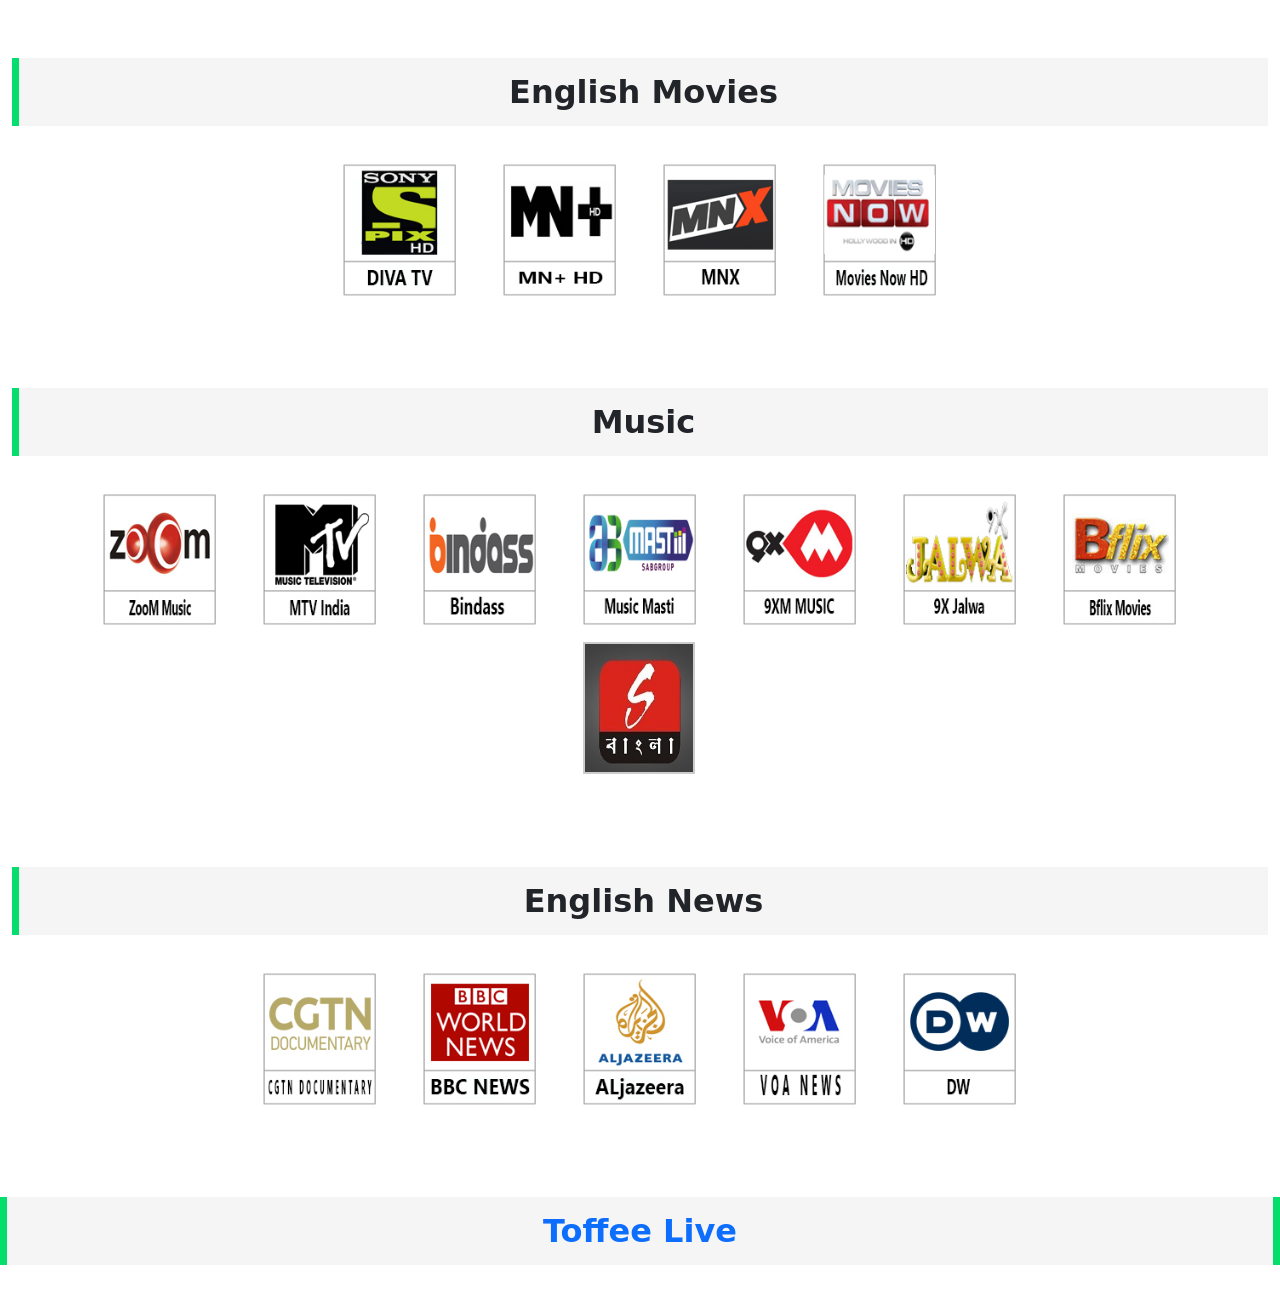
==== commit 5c8c19ab: "done 2" ====
--- a/index.html
+++ b/index.html
@@ -55,39 +55,39 @@
             <div class="box">
                 <p>Indian Bangla</p>
                 <ul>
-                    <li><a href="http://stream.amrbd.com:8082/colorsbangla/tracks-v1a1/mono.m3u8"><img src="images/colorsbangla.jpg" alt=""></a>
-                    </li>
-                    <!-- http://stream.amrbd.com/play.php?stream=colorsbangla -->
-                    <li><a href="
-                        http://stream.amrbd.com:8082/ZeeBanglacinema/tracks-v1a1/mono.m3u8"><img src="images/zeebanglacinema.jpg" alt=""></a>
-                    </li>
-                    <!-- http://stream.amrbd.com/play.php?stream=ZeeBanglacinema -->
-                    <li><a href="
-                        http://stream.amrbd.com:8082/Star-Jalsha/tracks-v1a1/mono.m3u8"><img src="images/starjalsha.jpg" alt=""></a>
-                    </li>
-                    <!-- http://stream.amrbd.com/play.php?stream=Star-Jalsha -->
-                    <li><a href="
-                        http://stream.amrbd.com:8082/ZeeBanglaHD/tracks-v1a1/mono.m3u8"><img src="images/zeebanglahd.jpg" alt=""></a>
-                    </li>
-                    <!-- http://stream.amrbd.com/play.php?stream=ZeeBanglaHD -->
-                    <li><a href="
-                        http://stream.amrbd.com:8082/Sonyaath/tracks-v1a1/mono.m3u8"><img src="images/sonyaath.jpg" alt=""></a>
-                    </li>
-                    <!-- http://stream.amrbd.com/play.php?stream=Sonyaath -->
-                    <li><a href="
+                    <li><a href="http://172.16.50.2:8082/colorsbangla/tracks-v1a1/mono.m3u8"><img src="images/colorsbangla.jpg" alt=""></a>
+                    </li>
+                    <!-- http://172.16.50.2/play.php?stream=colorsbangla -->
+                    <li><a href="
+                        http://172.16.50.2:8082/ZeeBanglacinema/tracks-v1a1/mono.m3u8"><img src="images/zeebanglacinema.jpg" alt=""></a>
+                    </li>
+                    <!-- http://172.16.50.2/play.php?stream=ZeeBanglacinema -->
+                    <li><a href="
+                        http://172.16.50.2:8082/Star-Jalsha/tracks-v1a1/mono.m3u8"><img src="images/starjalsha.jpg" alt=""></a>
+                    </li>
+                    <!-- http://172.16.50.2/play.php?stream=Star-Jalsha -->
+                    <li><a href="
+                        http://172.16.50.2:8082/ZeeBanglaHD/tracks-v1a1/mono.m3u8"><img src="images/zeebanglahd.jpg" alt=""></a>
+                    </li>
+                    <!-- http://172.16.50.2/play.php?stream=ZeeBanglaHD -->
+                    <li><a href="
+                        http://172.16.50.2:8082/Sonyaath/tracks-v1a1/mono.m3u8"><img src="images/sonyaath.jpg" alt=""></a>
+                    </li>
+                    <!-- http://172.16.50.2/play.php?stream=Sonyaath -->
+                    <!-- <li><a href="
                             http://tvserver.aliflailabd.com:8989/star-jalsha/index.m3u8"><img class="images fixed" src="images/star-jalsha.jpg" alt=""></a>
-                    </li>
-
-                    <li><a href="
-                        http://stream.amrbd.com:8082/Jalshamovies/tracks-v1a1/mono.m3u8"><img src="images/Jalshamovieshd.jpg" alt=""></a>
-                    </li>
-                    <!-- http://stream.amrbd.com/play.php?stream=Jalshamovies -->
-                    <li><a href="
+                    </li> -->
+
+                    <li><a href="
+                        http://172.16.50.2:8082/Jalshamovies/tracks-v1a1/mono.m3u8"><img src="images/Jalshamovieshd.jpg" alt=""></a>
+                    </li>
+                    <!-- http://172.16.50.2/play.php?stream=Jalshamovies -->
+                    <!-- <li><a href="
                         http://10.21.56.42:9191/star-jalsha/tracks-v1a1/mono.m3u8"><img class="images fixed" src="images/star-jalsha-hd.png" alt=""></a>
                     </li>
                     <li><a href="
                         http://10.21.56.42:9191/aakaash-aath/tracks-v1a1/mono.m3u8"><img class="images fixed" src="images/akash aath.jpg" alt=""></a>
-                    </li>
+                    </li> -->
 
                 </ul>
             </div>
@@ -100,51 +100,51 @@
                 <p>Bangladeshi</p>
                 <ul>
                     <li><a href="
-                        http://stream.amrbd.com:8082/Duronto_TV/tracks-v1a1/mono.m3u8"><img src="images/duronto.jpg" alt=""></a>
-                    </li>
-
-                    <li><a href="http://tvserver.aliflailabd.com:8989/independent-tv/index.m3u8"><img class="images fixed" src="images/independent.png" alt=""></a>
-                    </li>
-
-                    <li><a href="
-                        http://stream.amrbd.com:8082/DBC-NEWS/tracks-v1a1/mono.m3u8"><img src="images/dbc.jpg" alt=""></a>
-                    </li>
-                    <!-- http://stream.amrbd.com/play.php?stream=DBC-NEWS -->
-                    <li><a href="
-                        http://stream.amrbd.com:8082/Ekattor-tv/tracks-v1a1/mono.m3u8"><img src="images/ekattortv.jpg" alt=""></a>
-                    </li>
-                    <!-- http://stream.amrbd.com/play.php?stream=Ekattor-tv -->
-                    <li><a href="
-                        http://stream.amrbd.com:8082/Atn-News/tracks-v1a1/mono.m3u8"><img src="images/atnnews.jpg" alt=""></a>
-                    </li>
-                    <!-- http://stream.amrbd.com/play.php?stream=Atn-News -->
-                    <li><a href="
-                        http://stream.amrbd.com:8082/jamuna-TV/tracks-v1a1/mono.m3u8"><img src="images/jamunatv.jpg" alt=""></a>
-                    </li>
-                    <!-- http://stream.amrbd.com/play.php?stream=jamuna-TV -->
-                    <li><a href="
-                        http://stream.amrbd.com:8082/Somoy-TV/tracks-v1a1/mono.m3u8"><img src="images/somoy.jpg" alt=""></a>
-                    </li>
-                    <!-- http://stream.amrbd.com/play.php?stream=Somoy-TV -->
+                        http://10.21.56.42:9191/duronto-tv/tracks-v1a1/mono.m3u8"><img src="images/duronto.jpg" alt=""></a>
+                    </li>
+
+                    <li><a href="http://10.21.56.42:9191/independent-tv/tracks-v1a1/mono.m3u8"><img class="images fixed" src="images/independent.png" alt=""></a>
+                    </li>
+
+                    <li><a href="
+                        http://172.16.50.2:8082/DBC-NEWS/tracks-v1a1/mono.m3u8"><img src="images/dbc.jpg" alt=""></a>
+                    </li>
+                    <!-- http://172.16.50.2/play.php?stream=DBC-NEWS -->
+                    <li><a href="
+                        http://172.16.50.2:8082/Ekattor-tv/tracks-v1a1/mono.m3u8"><img src="images/ekattortv.jpg" alt=""></a>
+                    </li>
+                    <!-- http://172.16.50.2/play.php?stream=Ekattor-tv -->
+                    <li><a href="
+                        http://172.16.50.2:8082/Atn-News/tracks-v1a1/mono.m3u8"><img src="images/atnnews.jpg" alt=""></a>
+                    </li>
+                    <!-- http://172.16.50.2/play.php?stream=Atn-News -->
+                    <li><a href="
+                        http://10.21.56.42:9191/jamuna-tv/tracks-v1a1/mono.m3u8"><img src="images/jamunatv.jpg" alt=""></a>
+                    </li>
+                    <!-- http://172.16.50.2/play.php?stream=jamuna-TV -->
+                    <li><a href="
+                        http://172.16.50.2:8082/Somoy-TV/tracks-v1a1/mono.m3u8"><img src="images/somoy.jpg" alt=""></a>
+                    </li>
+                    <!-- http://172.16.50.2/play.php?stream=Somoy-TV -->
                     <li><a href="
                         http://tvserver.aliflailabd.com:8989/jamuna-tv/index.m3u8"><img class="images fixed"
                                 src="images/jamuna-tv.png" alt=""></a></li>
                     <li><a href="
-                        http://stream.amrbd.com:8082/News24bd/tracks-v1a1/mono.m3u8"><img src="images/news24.jpg" alt=""></a>
-                    </li>
-                    <!-- http://stream.amrbd.com/play.php?stream=News24bd -->
-                    <li><a href="
-                        http://stream.amrbd.com:8082/Channel24/tracks-v1a1/mono.m3u8"><img src="images/channel24.jpg" alt=""></a>
-                    </li>
-                    <!-- http://stream.amrbd.com/play.php?stream=Channel24 -->
-                    <li><a href="
-                        http://stream.amrbd.com:8082/ATN-Bangla/tracks-v1a1/mono.m3u8"><img src="images/atnbangla.jpg" alt=""></a>
-                    </li>
-                    <!-- http://stream.amrbd.com/play.php?stream=ATN-Bangla -->
-                    <li><a href="
-                        http://stream.amrbd.com:8082/Channel-i/tracks-v1a1/mono.m3u8"><img src="images/channeli.jpg" alt=""></a>
-                    </li>
-                    <!-- http://stream.amrbd.com/play.php?stream=Channel-i -->
+                        http://172.16.50.2:8082/News24bd/tracks-v1a1/mono.m3u8"><img src="images/news24.jpg" alt=""></a>
+                    </li>
+                    <!-- http://172.16.50.2/play.php?stream=News24bd -->
+                    <li><a href="
+                        http://172.16.50.2:8082/Channel24/tracks-v1a1/mono.m3u8"><img src="images/channel24.jpg" alt=""></a>
+                    </li>
+                    <!-- http://172.16.50.2/play.php?stream=Channel24 -->
+                    <li><a href="
+                        http://172.16.50.2:8082/ATN-Bangla/tracks-v1a1/mono.m3u8"><img src="images/atnbangla.jpg" alt=""></a>
+                    </li>
+                    <!-- http://172.16.50.2/play.php?stream=ATN-Bangla -->
+                    <li><a href="
+                        http://172.16.50.2:8082/Channel-i/tracks-v1a1/mono.m3u8"><img src="images/channeli.jpg" alt=""></a>
+                    </li>
+                    <!-- http://172.16.50.2/play.php?stream=Channel-i -->
                     <li><a href="
                         http://10.21.56.18:8080/channel9/index.m3u8"><img class="images fixed" src="images/channel 9.png" alt=""></a>
                     </li>
@@ -152,86 +152,86 @@
                         http://10.21.56.42:9191/desh-tv/tracks-v1a1/mono.m3u8"><img class="images fixed" src="images/desh tv.png" alt=""></a>
                     </li>
                     <li><a href="
-                        http://10.21.56.18:8080/maasranga/index.m3u8"><img class="images fixed" src="images/maasranga.jpg" alt=""></a>
-                    </li>
-                    <li><a href="
-                        http://stream.amrbd.com:8082/Ekushey-TV/tracks-v1a1/mono.m3u8"><img src="images/ekushey.jpg" alt=""></a>
-                    </li>
-                    <!-- http://stream.amrbd.com/play.php?stream=Ekushey-TV -->
-                    <li><a href="
-                        http://stream.amrbd.com:8082/Ntv/tracks-v1a1/mono.m3u8"><img src="images/ntv.jpg" alt=""></a>
-                    </li>
-                    <!-- http://stream.amrbd.com/play.php?stream=Ntv -->
-                    <li><a href="
-                        http://stream.amrbd.com:8082/AsianTV/tracks-v1a1/mono.m3u8"><img src="images/asiantv.jpg" alt=""></a>
-                    </li>
-                    <!-- http://stream.amrbd.com/play.php?stream=AsianTV -->
+                        http://10.21.56.42:9191/maasranga/tracks-v1a1/mono.m3u8"><img class="images fixed" src="images/maasranga.jpg" alt=""></a>
+                    </li>
+                    <li><a href="
+                        http://172.16.50.2:8082/Ekushey-TV/tracks-v1a1/mono.m3u8"><img src="images/ekushey.jpg" alt=""></a>
+                    </li>
+                    <!-- http://172.16.50.2/play.php?stream=Ekushey-TV -->
+                    <li><a href="
+                        http://172.16.50.2:8082/Ntv/tracks-v1a1/mono.m3u8"><img src="images/ntv.jpg" alt=""></a>
+                    </li>
+                    <!-- http://172.16.50.2/play.php?stream=Ntv -->
+                    <li><a href="
+                        http://172.16.50.2:8082/AsianTV/tracks-v1a1/mono.m3u8"><img src="images/asiantv.jpg" alt=""></a>
+                    </li>
+                    <!-- http://172.16.50.2/play.php?stream=AsianTV -->
                     <li><a href="
                         https://tempx.jagobd.com:441/c5V6mmMyX7RpbEU9Mi8xNy8yMDEOGIDU6RgzQ6NTAgdEoaeFzbF92YWxIZTO0U0ezN1IzMyfvcGVMZEJCTEFWeVN3PT0mdFsaWRtaW51aiPhnPTI/voicetv.stream/chunks.m3u8?fbclid=IwAR0rxQv2ebSDyxvqh4GAoauyOsGP5alHCTgF3tX2zn5CH1kj7tUqAZFWkRM"><img class="images fixed" src="images/voice.jpg" alt=""></a>
                     </li>
 
                     <li><a href="
-                        http://stream.amrbd.com:8082/RTV/tracks-v1a1/mono.m3u8"><img src="images/rtv.jpg" alt=""></a>
-                    </li>
-                    <!-- http://stream.amrbd.com/play.php?stream=RTV -->
+                        http://172.16.50.2:8082/RTV/tracks-v1a1/mono.m3u8"><img src="images/rtv.jpg" alt=""></a>
+                    </li>
+                    <!-- http://172.16.50.2/play.php?stream=RTV -->
                     <!-- <li><a href="
                         http://tvserver.aliflailabd.com:8989/btv-world/index.m3u8"><img class="images fixed" src="images/btvworld.png" alt=""></a>
                     </li> -->
 
                     <li><a href="
-                        http://stream.amrbd.com:8082/SATV/tracks-v1a1/mono.m3u8"><img src="images/satv.jpg" alt=""></a>
-                    </li>
-                    <!-- http://stream.amrbd.com/play.php?stream=SATV -->
-                    <li><a href="
-                        http://stream.amrbd.com:8082/Gazi-Tv/tracks-v1a1/mono.m3u8"><img src="images/gazi.jpg" alt=""></a>
-                    </li>
-                    <!-- http://stream.amrbd.com/play.php?stream=GAZI -->
-                    <li><a href="
-                        http://stream.amrbd.com:8082/Bangla-TV/tracks-v1a1/mono.m3u8"><img src="images/banglatv.jpg" alt=""></a>
-                    </li>
-                    <!-- http://stream.amrbd.com/play.php?stream=Bangla-TV -->
-                    <li><a href="
-                        http://stream.amrbd.com:8082/BanglaVision/tracks-v1a1/mono.m3u8"><img src="images/banglavision.jpg"
+                        http://172.16.50.2:8082/SATV/tracks-v1a1/mono.m3u8"><img src="images/satv.jpg" alt=""></a>
+                    </li>
+                    <!-- http://172.16.50.2/play.php?stream=SATV -->
+                    <li><a href="
+                        http://172.16.50.2:8082/Gazi-Tv/tracks-v1a1/mono.m3u8"><img src="images/gazi.jpg" alt=""></a>
+                    </li>
+                    <!-- http://172.16.50.2/play.php?stream=GAZI -->
+                    <li><a href="
+                        http://172.16.50.2:8082/Bangla-TV/tracks-v1a1/mono.m3u8"><img src="images/banglatv.jpg" alt=""></a>
+                    </li>
+                    <!-- http://172.16.50.2/play.php?stream=Bangla-TV -->
+                    <li><a href="
+                        http://172.16.50.2:8082/BanglaVision/tracks-v1a1/mono.m3u8"><img src="images/banglavision.jpg"
                                 alt=""></a>
                     </li>
-                    <!-- http://stream.amrbd.com/play.php?stream=BanglaVision -->
-                    <li><a href="
-                        http://stream.amrbd.com:8082/Boishakhi/tracks-v1a1/mono.m3u8"><img src="images/boishakhi.jpg" alt=""></a>
-                    </li>
-                    <!-- http://stream.amrbd.com/play.php?stream=Boishakhi -->
-                    <li><a href="
-                        http://stream.amrbd.com:8082/Deepto-Tv/tracks-v1a1/mono.m3u8"><img src="images/deeptotv.jpg" alt=""></a>
-                    </li>
-                    <!-- http://stream.amrbd.com/play.php?stream=Deepto-Tv -->
-                    <li><a href="
-                        http://stream.amrbd.com:8082/GaanBangla/tracks-v1a1/mono.m3u8"><img src="images/gaanbangla.jpg"
+                    <!-- http://172.16.50.2/play.php?stream=BanglaVision -->
+                    <li><a href="
+                        http://172.16.50.2:8082/Boishakhi/tracks-v1a1/mono.m3u8"><img src="images/boishakhi.jpg" alt=""></a>
+                    </li>
+                    <!-- http://172.16.50.2/play.php?stream=Boishakhi -->
+                    <li><a href="
+                        http://172.16.50.2:8082/Deepto-Tv/tracks-v1a1/mono.m3u8"><img src="images/deeptotv.jpg" alt=""></a>
+                    </li>
+                    <!-- http://172.16.50.2/play.php?stream=Deepto-Tv -->
+                    <li><a href="
+                        http://172.16.50.2:8082/GaanBangla/tracks-v1a1/mono.m3u8"><img src="images/gaanbangla.jpg"
                                 alt=""></a>
                     </li>
-                    <!-- http://stream.amrbd.com/play.php?stream=GaanBangla -->
-                    <li><a href="
-                        http://stream.amrbd.com:8082/MohonaTV/tracks-v1a1/mono.m3u8"><img src="images/mohonatv.jpg" alt=""></a>
-                    </li>
-                    <!-- http://stream.amrbd.com/play.php?stream=MohonaTV -->
-                    <li><a href="
-                        http://stream.amrbd.com:8082/MyTV/tracks-v1a1/mono.m3u8"><img src="images/mytv.jpg" alt=""></a>
-                    </li>
-                    <!-- http://stream.amrbd.com/play.php?stream=MyTV -->
+                    <!-- http://172.16.50.2/play.php?stream=GaanBangla -->
+                    <li><a href="
+                        http://172.16.50.2:8082/MohonaTV/tracks-v1a1/mono.m3u8"><img src="images/mohonatv.jpg" alt=""></a>
+                    </li>
+                    <!-- http://172.16.50.2/play.php?stream=MohonaTV -->
+                    <li><a href="
+                        http://172.16.50.2:8082/MyTV/tracks-v1a1/mono.m3u8"><img src="images/mytv.jpg" alt=""></a>
+                    </li>
+                    <!-- http://172.16.50.2/play.php?stream=MyTV -->
                     <li><a href="
                         http://10.21.56.42:9191/nagorik-tv/tracks-v1a1/mono.m3u8"><img src="images/nagorik.jpg" alt=""></a>
                     </li>
-                    <!-- http://stream.amrbd.com/play.php?stream=Nagorik-TV -->
-                    <li><a href="
-                       http://stream.amrbd.com:8082/anandotv/tracks-v1a1/mono.m3u8 "><img src="images/anandotv.jpg" alt=""></a>
-                    </li>
-                    <!-- http://stream.amrbd.com/play.php?stream=anandotv -->
-                    <li><a href="
-                       http://stream.amrbd.com:8082/BijoyTv/tracks-v1a1/mono.m3u8"><img src="images/bijoytv.jpg" alt=""></a>
-                    </li>
-                    <!-- http://stream.amrbd.com/play.php?stream=BijoyTv -->
-                    <li><a href="
-                        http://stream.amrbd.com:8082/Shangshad_TV/tracks-v1a1/mono.m3u8"><img src="images/shangsadbangladesh.jpg"  alt=""></a>
-                    </li>
-                    <!-- http://stream.amrbd.com/play.php?stream=Shangshad_TV -->
+                    <!-- http://172.16.50.2/play.php?stream=Nagorik-TV -->
+                    <li><a href="
+                       http://172.16.50.2:8082/anandotv/tracks-v1a1/mono.m3u8 "><img src="images/anandotv.jpg" alt=""></a>
+                    </li>
+                    <!-- http://172.16.50.2/play.php?stream=anandotv -->
+                    <li><a href="
+                       http://172.16.50.2:8082/BijoyTv/tracks-v1a1/mono.m3u8"><img src="images/bijoytv.jpg" alt=""></a>
+                    </li>
+                    <!-- http://172.16.50.2/play.php?stream=BijoyTv -->
+                    <li><a href="
+                        http://172.16.50.2:8082/Shangshad_TV/tracks-v1a1/mono.m3u8"><img src="images/shangsadbangladesh.jpg"  alt=""></a>
+                    </li>
+                    <!-- http://172.16.50.2/play.php?stream=Shangshad_TV -->
                 </ul>
             </div>
         </div>
@@ -242,38 +242,38 @@
                 <p>Indian Hindi </p>
                 <ul>
                     <li><a href="
-                        http://stream.amrbd.com:8082/Sony-Max/tracks-v1a1/mono.m3u8"><img src="images/sonymaxhd.jpg" alt=""></a>
-                    </li>
-                    <!-- http://stream.amrbd.com/play.php?stream=Sony-Max -->
-                    <li><a href="
-                        http://stream.amrbd.com:8082/colorsindia/tracks-v1a1/mono.m3u8"><img src="images/colorshd.jpg" alt=""></a>
-                    </li>
-                    <!-- http://stream.amrbd.com/play.php?stream=colorsindia -->
-                    <li><a href="
-                        http://stream.amrbd.com:8082/Sony_Sab/tracks-v1a1/mono.m3u8"><img src="images/sonysabhd.jpg" alt=""></a>
-                    </li>
-                    <!-- http://stream.amrbd.com/play.php?stream=Sony_Sab -->
-                    <li><a href="
-                        http://stream.amrbd.com:8082/SonyTVHD/tracks-v1a1/mono.m3u8"><img src="images/sonytv.jpg" alt=""></a></li>
-                    <!-- http://stream.amrbd.com/play.php?stream=SonyTVHD -->
-                    <li><a href="
-                        http://stream.amrbd.com:8082/StarGold/tracks-v1a1/mono.m3u8"><img src="images/stargold.jpg" alt=""></a>
-                    </li>
-                    <!-- http://stream.amrbd.com/play.php?stream=StarGold -->
-                    <li><a href="
-                        http://stream.amrbd.com:8082/ZeeCinemaHD/tracks-v1a1/mono.m3u8"><img src="images/zeecinemahd.jpg" alt=""></a>
-                    </li>
-                    <!-- http://stream.amrbd.com/play.php?stream=ZeeCinemaHD -->
-                    <li><a href="
-                        http://stream.amrbd.com:8082/Colors-Cineplex/tracks-v1a1/mono.m3u8"><img src="images/colorscineplex.jpg" alt=""></a>
-                    </li>
-                    <!-- http://stream.amrbd.com/play.php?stream=Colors-Cineplex -->
-                    <li><a href="
-                        http://stream.amrbd.com:8082/Zee-Hd/tracks-v1a1/mono.m3u8"><img src="images/zeetvhd.jpg" alt=""></a>
-                    </li>
-                    <!-- http://stream.amrbd.com/play.php?stream=Zee-Hd -->
-                    <li><a href="
-                        http://10.21.56.18:8080/star-plus/index.m3u8"><img class="images fixed" src="images/star-plus-hd.png" alt=""></a>
+                        http://172.16.50.2:8082/Sony-Max/tracks-v1a1/mono.m3u8"><img src="images/sonymaxhd.jpg" alt=""></a>
+                    </li>
+                    <!-- http://172.16.50.2/play.php?stream=Sony-Max -->
+                    <li><a href="
+                        http://172.16.50.2:8082/colorsindia/tracks-v1a1/mono.m3u8"><img src="images/colorshd.jpg" alt=""></a>
+                    </li>
+                    <!-- http://172.16.50.2/play.php?stream=colorsindia -->
+                    <li><a href="
+                        http://172.16.50.2:8082/Sony_Sab/tracks-v1a1/mono.m3u8"><img src="images/sonysabhd.jpg" alt=""></a>
+                    </li>
+                    <!-- http://172.16.50.2/play.php?stream=Sony_Sab -->
+                    <li><a href="
+                        http://172.16.50.2:8082/SonyTVHD/tracks-v1a1/mono.m3u8"><img src="images/sonytv.jpg" alt=""></a></li>
+                    <!-- http://172.16.50.2/play.php?stream=SonyTVHD -->
+                    <li><a href="
+                        http://172.16.50.2:8082/StarGold/tracks-v1a1/mono.m3u8"><img src="images/stargold.jpg" alt=""></a>
+                    </li>
+                    <!-- http://172.16.50.2/play.php?stream=StarGold -->
+                    <li><a href="
+                        http://172.16.50.2:8082/ZeeCinemaHD/tracks-v1a1/mono.m3u8"><img src="images/zeecinemahd.jpg" alt=""></a>
+                    </li>
+                    <!-- http://172.16.50.2/play.php?stream=ZeeCinemaHD -->
+                    <li><a href="
+                        http://172.16.50.2:8082/Colors-Cineplex/tracks-v1a1/mono.m3u8"><img src="images/colorscineplex.jpg" alt=""></a>
+                    </li>
+                    <!-- http://172.16.50.2/play.php?stream=Colors-Cineplex -->
+                    <li><a href="
+                        http://172.16.50.2:8082/Zee-Hd/tracks-v1a1/mono.m3u8"><img src="images/zeetvhd.jpg" alt=""></a>
+                    </li>
+                    <!-- http://172.16.50.2/play.php?stream=Zee-Hd -->
+                    <li><a href="
+                        http://10.21.56.42:9191/star-plus/tracks-v1a1/mono.m3u8"><img class="images fixed" src="images/star-plus-hd.png" alt=""></a>
                     </li>
 
                     <li><a href="
@@ -293,24 +293,24 @@
                 <p>Documentary</p>
                 <ul>
                     <li><a href="
-                        http://stream.amrbd.com:8082/Animal_Planet/tracks-v1a1/mono.m3u8"><img src="images/animalplanetnew.jpg" alt=""></a>
-                    </li>
-                    <!-- http://stream.amrbd.com/play.php?stream=Animal_Planet -->
-                    <li><a href="
-                       http://stream.amrbd.com:8082/Discovery-Tv/tracks-v1a1/mono.m3u8"><img src="images/discoveryhd.jpg" alt=""></a>
-                    </li>
-                    <!-- http://stream.amrbd.com/play.php?stream=Discovery-Tv -->
-                    <li><a href="
-                        http://stream.amrbd.com:8082/Nat-Geo/tracks-v1a1/mono.m3u8"><img src="images/nationalgeo.jpg" alt=""></a>
-                    </li>
-                    <!-- http://stream.amrbd.com/play.php?stream=Nat-Geo -->
+                        http://172.16.50.2:8082/Animal_Planet/tracks-v1a1/mono.m3u8"><img src="images/animalplanetnew.jpg" alt=""></a>
+                    </li>
+                    <!-- http://172.16.50.2/play.php?stream=Animal_Planet -->
+                    <li><a href="
+                       http://172.16.50.2:8082/Discovery-Tv/tracks-v1a1/mono.m3u8"><img src="images/discoveryhd.jpg" alt=""></a>
+                    </li>
+                    <!-- http://172.16.50.2/play.php?stream=Discovery-Tv -->
+                    <li><a href="
+                        http://172.16.50.2:8082/Nat-Geo/tracks-v1a1/mono.m3u8"><img src="images/nationalgeo.jpg" alt=""></a>
+                    </li>
+                    <!-- http://172.16.50.2/play.php?stream=Nat-Geo -->
                     <li><a href="
                         http://10.21.56.18:8080/discovery/index.m3u8"><img class="images fixed" src="images/discovery.png" alt=""></a>
                     </li>
                     <li><a href="
-                       http://stream.amrbd.com:8082/Bbc-Earth/tracks-v1a1/mono.m3u8"><img src="images/bbcearthhd.jpg" alt=""></a>
-                    </li>
-                    <!-- http://stream.amrbd.com/play.php?stream=Bbc-Earth -->
+                       http://172.16.50.2:8082/Bbc-Earth/tracks-v1a1/mono.m3u8"><img src="images/bbcearthhd.jpg" alt=""></a>
+                    </li>
+                    <!-- http://172.16.50.2/play.php?stream=Bbc-Earth -->
                     <li><a href="
                         http://bdiptv.net:8082/DISCOVERY-SCIENCE/index.m3u8"><img class="images fixed" src="images/discovery-sci.png" alt=""></a>
                     </li>
@@ -318,9 +318,9 @@
                         http://bdiptv.net:8082/NAT-Geo-WILD/index.m3u8"><img class="images fixed" src="images/nat-geo-wild.png" alt=""></a>
                     </li>
                     <li><a href="
-                       http://stream.amrbd.com:8082/TLC_World/tracks-v1a1/mono.m3u8"><img src="images/tlchd.jpg" alt=""></a>
-                    </li>
-                    <!-- http://stream.amrbd.com/play.php?stream=TLC_World -->
+                       http://172.16.50.2:8082/TLC_World/tracks-v1a1/mono.m3u8"><img src="images/tlchd.jpg" alt=""></a>
+                    </li>
+                    <!-- http://172.16.50.2/play.php?stream=TLC_World -->
                 </ul>
             </div>
         </div>
@@ -331,13 +331,13 @@
                 <p>Kids</p>
                 <ul>
                     <li><a href="
-                        http://stream.amrbd.com:8082/Cartoon-Network/tracks-v1a1/mono.m3u8"><img src="images/cartoonnetwork.jpg" alt=""></a>
-                    </li>
-                    <!-- http://stream.amrbd.com/play.php?stream=Cartoon-Network -->
-                    <li><a href="
-                        http://stream.amrbd.com:8082/nike/tracks-v1a1/mono.m3u8"><img src="images/nick.jpg" alt=""></a>
-                    </li>
-                    <!-- http://stream.amrbd.com/play.php?stream=nike -->
+                        http://172.16.50.2:8082/Cartoon-Network/tracks-v1a1/mono.m3u8"><img src="images/cartoonnetwork.jpg" alt=""></a>
+                    </li>
+                    <!-- http://172.16.50.2/play.php?stream=Cartoon-Network -->
+                    <li><a href="
+                        http://172.16.50.2:8082/nike/tracks-v1a1/mono.m3u8"><img src="images/nick.jpg" alt=""></a>
+                    </li>
+                    <!-- http://172.16.50.2/play.php?stream=nike -->
                     <li><a href="
                         http://bdiptv.net:8082/DISCOVERY-KIDS/index.m3u8"><img class="images fixed" src="images/sony-yay.png" alt=""></a>
                     </li>
@@ -351,69 +351,69 @@
                 <p>Sports</p>
                 <ul>
                     <li><a href="
-                        http://stream.amrbd.com:8082/T-Sports/tracks-v1a1/mono.m3u8"><img src="images/tsports.jpg" alt=""></a>
-                    </li>
-                    <!-- http://stream.amrbd.com/play.php?stream=T-Sports -->
-                    <li><a href="
-                        http://stream.amrbd.com:8082/Local-Sports/tracks-v1a1/mono.m3u8"><img src="images/tsports.jpg" alt=""></a>
-                    </li>
-                    <!-- http://stream.amrbd.com/play.php?stream=Local-Sports -->
-                    <li><a href="
-                        http://stream.amrbd.com:8082/Gazi-Tv/tracks-v1a1/mono.m3u8"><img src="images/gazi.jpg" alt=""></a>
-                    </li>
-                    <!-- http://stream.amrbd.com/play.php?stream=Gazi-Tv -->
-                    <li><a href="
-                        http://stream.amrbd.com:8082/PTV-Sports/tracks-v1a1/mono.m3u8"><img src="images/ptvsports.jpg" alt=""></a>
-                    </li>
-                    <!-- http://stream.amrbd.com/play.php?stream=PTV-Sports -->
-                    <li><a href="
-                        http://stream.amrbd.com:8082/Ten-Sports/tracks-v1a1/mono.m3u8"><img src="images/tensports.jpg" alt=""></a>
-                    </li>
-                    <!-- http://stream.amrbd.com/play.php?stream=Ten-Sports -->
-                    <li><a href="
-                        http://stream.amrbd.com:8082/SonySix/tracks-v1a1/mono.m3u8"><img src="images/" alt=""></a>
-                    </li>
-                    <!-- http://stream.amrbd.com/play.php?stream=SonySix -->
-                    <li><a href="
-                        http://stream.amrbd.com:8082/Ten1/tracks-v1a1/mono.m3u8"><img src="images/ten1hd.jpg" alt=""></a>
-                    </li>
-                    <!-- http://stream.amrbd.com/play.php?stream=Ten1 -->
-                    <li><a href="
-                        http://stream.amrbd.com:8082/Ten2/tracks-v1a1/mono.m3u8"><img src="images/ten2hd.jpg" alt=""></a>
-                    </li>
-                    <!-- http://stream.amrbd.com/play.php?stream=Ten2 -->
-                    <li><a href="
-                        http://stream.amrbd.com:8082/Ten3/tracks-v1a1/mono.m3u8"><img src="images/ten3hd.jpg" alt=""></a>
-                    </li>
-                    <!-- http://stream.amrbd.com/play.php?stream=Ten3 -->
-                    <li><a href="
-                        http://stream.amrbd.com/play.php?stream=Star-Sports-1"><img src="images/starsports1.jpg" alt=""></a>
-                    </li>
-                    <!-- http://stream.amrbd.com/play.php?stream=Star-Sports-1 -->
-                    <li><a href="
-                        http://stream.amrbd.com:8082/Star-Sports-2/tracks-v1a1/mono.m3u8"><img src="images/starsports2.jpg" alt=""></a>
-                    </li>
-                    <!-- http://stream.amrbd.com/play.php?stream=Star-Sports-2 -->
-                    <li><a href="
-                        http://stream.amrbd.com:8082/Star-Select-1/tracks-v1a1/mono.m3u8"><img src="images/starselect1.jpg" alt=""></a>
-                    </li>
-                    <!-- http://stream.amrbd.com/play.php?stream=Star-Select-1 -->
-                    <li><a href="
-                        http://stream.amrbd.com:8082/Star-Select-2/tracks-v1a1/mono.m3u8"><img src="images/starselect2.jpg" alt=""></a>
-                    </li>
-                    <!-- http://stream.amrbd.com/play.php?stream=Star-Select-2 -->
-                    <li><a href="
-                       http://stream.amrbd.com:8082/Adsports1/tracks-v1a1/mono.m3u8"><img src="images/adsports1.jpg" alt=""></a>
-                    </li>
-                    <!-- http://stream.amrbd.com/play.php?stream=Adsports1 -->
-                    <li><a href="
-                        http://stream.amrbd.com:8082/Adsports2/tracks-v1a1/mono.m3u8"><img src="images/adsports2.jpg" alt=""></a>
-                    </li>
-                    <!-- http://stream.amrbd.com/play.php?stream=Adsports2 -->
-                    <li><a href="
-                        http://stream.amrbd.com:8082/Adsports3/tracks-v1a1/mono.m3u8"><img src="images/adsports3.jpg" alt=""></a>
-                    </li>
-                    <!-- http://stream.amrbd.com/play.php?stream=Adsports3 -->
+                        http://172.16.50.2:8082/T-Sports/tracks-v1a1/mono.m3u8"><img src="images/tsports.jpg" alt=""></a>
+                    </li>
+                    <!-- http://172.16.50.2/play.php?stream=T-Sports -->
+                    <li><a href="
+                        http://172.16.50.2:8082/Local-Sports/tracks-v1a1/mono.m3u8"><img src="images/tsports.jpg" alt=""></a>
+                    </li>
+                    <!-- http://172.16.50.2/play.php?stream=Local-Sports -->
+                    <li><a href="
+                        http://172.16.50.2:8082/Gazi-Tv/tracks-v1a1/mono.m3u8"><img src="images/gazi.jpg" alt=""></a>
+                    </li>
+                    <!-- http://172.16.50.2/play.php?stream=Gazi-Tv -->
+                    <li><a href="
+                        http://172.16.50.2:8082/PTV-Sports/tracks-v1a1/mono.m3u8"><img src="images/ptvsports.jpg" alt=""></a>
+                    </li>
+                    <!-- http://172.16.50.2/play.php?stream=PTV-Sports -->
+                    <li><a href="
+                        http://172.16.50.2:8082/Ten-Sports/tracks-v1a1/mono.m3u8"><img src="images/tensports.jpg" alt=""></a>
+                    </li>
+                    <!-- http://172.16.50.2/play.php?stream=Ten-Sports -->
+                    <li><a href="
+                        http://172.16.50.2:8082/SonySix/tracks-v1a1/mono.m3u8"><img src="images/" alt=""></a>
+                    </li>
+                    <!-- http://172.16.50.2/play.php?stream=SonySix -->
+                    <li><a href="
+                        http://172.16.50.2:8082/Ten1/tracks-v1a1/mono.m3u8"><img src="images/ten1hd.jpg" alt=""></a>
+                    </li>
+                    <!-- http://172.16.50.2/play.php?stream=Ten1 -->
+                    <li><a href="
+                        http://172.16.50.2:8082/Ten2/tracks-v1a1/mono.m3u8"><img src="images/ten2hd.jpg" alt=""></a>
+                    </li>
+                    <!-- http://172.16.50.2/play.php?stream=Ten2 -->
+                    <li><a href="
+                        http://172.16.50.2:8082/Ten3/tracks-v1a1/mono.m3u8"><img src="images/ten3hd.jpg" alt=""></a>
+                    </li>
+                    <!-- http://172.16.50.2/play.php?stream=Ten3 -->
+                    <li><a href="
+                        http://172.16.50.2/play.php?stream=Star-Sports-1"><img src="images/starsports1.jpg" alt=""></a>
+                    </li>
+                    <!-- http://172.16.50.2/play.php?stream=Star-Sports-1 -->
+                    <li><a href="
+                        http://172.16.50.2:8082/Star-Sports-2/tracks-v1a1/mono.m3u8"><img src="images/starsports2.jpg" alt=""></a>
+                    </li>
+                    <!-- http://172.16.50.2/play.php?stream=Star-Sports-2 -->
+                    <li><a href="
+                        http://172.16.50.2:8082/Star-Select-1/tracks-v1a1/mono.m3u8"><img src="images/starselect1.jpg" alt=""></a>
+                    </li>
+                    <!-- http://172.16.50.2/play.php?stream=Star-Select-1 -->
+                    <li><a href="
+                        http://172.16.50.2:8082/Star-Select-2/tracks-v1a1/mono.m3u8"><img src="images/starselect2.jpg" alt=""></a>
+                    </li>
+                    <!-- http://172.16.50.2/play.php?stream=Star-Select-2 -->
+                    <li><a href="
+                       http://172.16.50.2:8082/Adsports1/tracks-v1a1/mono.m3u8"><img src="images/adsports1.jpg" alt=""></a>
+                    </li>
+                    <!-- http://172.16.50.2/play.php?stream=Adsports1 -->
+                    <li><a href="
+                        http://172.16.50.2:8082/Adsports2/tracks-v1a1/mono.m3u8"><img src="images/adsports2.jpg" alt=""></a>
+                    </li>
+                    <!-- http://172.16.50.2/play.php?stream=Adsports2 -->
+                    <li><a href="
+                        http://172.16.50.2:8082/Adsports3/tracks-v1a1/mono.m3u8"><img src="images/adsports3.jpg" alt=""></a>
+                    </li>
+                    <!-- http://172.16.50.2/play.php?stream=Adsports3 -->
                 </ul>
             </div>
         </div>
@@ -424,22 +424,22 @@
                 <p>English Movies</p>
                 <ul>
                     <li><a href="
-                        http://stream.amrbd.com:8082/SonyPix/tracks-v1a1/mono.m3u8"><img src="images/sonypix.jpg" alt=""></a>
-                    </li>
-                    <!-- http://stream.amrbd.com/play.php?stream=SonyPix -->
-                    <li><a href="
-                        http://stream.amrbd.com:8082/MN-Plus/tracks-v1a1/mono.m3u8"><img src="images/mnplushd.jpg" alt=""></a>
-                    </li>
-                    <!-- http://stream.amrbd.com/play.php?stream=MN-Plus -->
-                    <li><a href="
-                        http://stream.amrbd.com:8082/MNX-HD/tracks-v1a1/mono.m3u8"><img src="images/mnxhd.jpg" alt=""></a>
-                    </li>
-                    <!-- http://stream.amrbd.com/play.php?stream=MNX-HD -->
-                    <li><a href="
-                        http://stream.amrbd.com:8082/Movies_Now_2/tracks-v1a1/mono.m3u8"><img src="images/moviesnowhd.jpg"
+                        http://172.16.50.2:8082/SonyPix/tracks-v1a1/mono.m3u8"><img src="images/sonypix.jpg" alt=""></a>
+                    </li>
+                    <!-- http://172.16.50.2/play.php?stream=SonyPix -->
+                    <li><a href="
+                        http://172.16.50.2:8082/MN-Plus/tracks-v1a1/mono.m3u8"><img src="images/mnplushd.jpg" alt=""></a>
+                    </li>
+                    <!-- http://172.16.50.2/play.php?stream=MN-Plus -->
+                    <li><a href="
+                        http://172.16.50.2:8082/MNX-HD/tracks-v1a1/mono.m3u8"><img src="images/mnxhd.jpg" alt=""></a>
+                    </li>
+                    <!-- http://172.16.50.2/play.php?stream=MNX-HD -->
+                    <li><a href="
+                        http://172.16.50.2:8082/Movies_Now_2/tracks-v1a1/mono.m3u8"><img src="images/moviesnowhd.jpg"
                          alt=""></a>
                     </li>
-                    <!-- http://stream.amrbd.com/play.php?stream=Movies_Now_2 -->
+                    <!-- http://172.16.50.2/play.php?stream=Movies_Now_2 -->
                 </ul>
             </div>
         </div>
@@ -450,33 +450,33 @@
                 <p>Music</p>
                 <ul>
                     <li><a href="
-                        http://stream.amrbd.com:8082/Zoom/tracks-v1a1/mono.m3u8"><img src="images/zoommusic.jpg" alt=""></a>
-                    </li>
-                    <!-- http://stream.amrbd.com/play.php?stream=Zoom -->
-                    <li><a href="
-                        http://stream.amrbd.com:8082/Mtv/tracks-v1a1/mono.m3u8"><img src="images/mtv.jpg" alt=""></a>
-                    </li>
-                    <!-- http://stream.amrbd.com/play.php?stream=Mtv -->
-                    <li><a href="
-                        http://stream.amrbd.com:8082/Bindass/tracks-v1a1/mono.m3u8"><img src="images/bindass.jpg" alt=""></a>
-                    </li>
-                    <!-- http://stream.amrbd.com/play.php?stream=Bindass -->
-                    <li><a href="
-                        http://stream.amrbd.com:8082/Masti-Music/tracks-v1a1/mono.m3u8"><img src="images/musicmasti.jpg" alt=""></a>
-                    </li>
-                    <!-- http://stream.amrbd.com/play.php?stream=Masti-Music -->
-                    <li><a href="
-                        http://stream.amrbd.com:8082/9XM/tracks-v1a1/mono.m3u8"><img src="images/9xm.jpg" alt=""></a>
-                    </li>
-                    <!-- http://stream.amrbd.com/play.php?stream=9XM -->
-                    <li><a href="
-                        http://stream.amrbd.com:8082/9X-Jalwa/tracks-v1a1/mono.m3u8"><img src="images/9xjalwa.jpg" alt=""></a>
-                    </li>
-                    <!-- http://stream.amrbd.com/play.php?stream=9X-Jalwa -->
-                    <li><a href="
-                        http://stream.amrbd.com:8082/bflix/tracks-v1a1/mono.m3u8"><img src="images/bflixmovies.jpg" alt=""></a>
-                    </li>
-                    <!-- http://stream.amrbd.com/play.php?stream=bflix -->
+                        http://172.16.50.2:8082/Zoom/tracks-v1a1/mono.m3u8"><img src="images/zoommusic.jpg" alt=""></a>
+                    </li>
+                    <!-- http://172.16.50.2/play.php?stream=Zoom -->
+                    <li><a href="
+                        http://172.16.50.2:8082/Mtv/tracks-v1a1/mono.m3u8"><img src="images/mtv.jpg" alt=""></a>
+                    </li>
+                    <!-- http://172.16.50.2/play.php?stream=Mtv -->
+                    <li><a href="
+                        http://172.16.50.2:8082/Bindass/tracks-v1a1/mono.m3u8"><img src="images/bindass.jpg" alt=""></a>
+                    </li>
+                    <!-- http://172.16.50.2/play.php?stream=Bindass -->
+                    <li><a href="
+                        http://172.16.50.2:8082/Masti-Music/tracks-v1a1/mono.m3u8"><img src="images/musicmasti.jpg" alt=""></a>
+                    </li>
+                    <!-- http://172.16.50.2/play.php?stream=Masti-Music -->
+                    <li><a href="
+                        http://172.16.50.2:8082/9XM/tracks-v1a1/mono.m3u8"><img src="images/9xm.jpg" alt=""></a>
+                    </li>
+                    <!-- http://172.16.50.2/play.php?stream=9XM -->
+                    <li><a href="
+                        http://172.16.50.2:8082/9X-Jalwa/tracks-v1a1/mono.m3u8"><img src="images/9xjalwa.jpg" alt=""></a>
+                    </li>
+                    <!-- http://172.16.50.2/play.php?stream=9X-Jalwa -->
+                    <li><a href="
+                        http://172.16.50.2:8082/bflix/tracks-v1a1/mono.m3u8"><img src="images/bflixmovies.jpg" alt=""></a>
+                    </li>
+                    <!-- http://172.16.50.2/play.php?stream=bflix -->
                     <li><a href="
                         http://10.21.56.42:9191/sangeet-bangla/tracks-v1a1/mono.m3u8"><img class="images fixed"src="images/sangit-bangla.png" alt=""></a>
                     </li>
@@ -491,18 +491,18 @@
                 <p>English News</p>
                 <ul>
                     <li><a href="
-                        http://stream.amrbd.com/play.php?stream=Cgtn-News"><img src="images/cgtn.jpg" alt=""></a></li>
-                    <li><a href="
-                        http://stream.amrbd.com/play.php?stream=BBC_World"><img src="images/bbcnews.jpg" alt=""></a>
-                    </li>
-                    <li><a href="
-                        http://stream.amrbd.com/play.php?stream=Aljazeera"><img src="images/aljazeera.jpg" alt=""></a>
-                    </li>
-                    <li><a href="
-                        http://stream.amrbd.com/play.php?stream=Voa_news"><img src="images/voanews.jpg" alt=""></a>
-                    </li>
-                    <li><a href="
-                        http://stream.amrbd.com/play.php?stream=Dw"><img src="images/dw.jpg" alt=""></a></li>
+                        http://172.16.50.2/play.php?stream=Cgtn-News"><img src="images/cgtn.jpg" alt=""></a></li>
+                    <li><a href="
+                        http://172.16.50.2/play.php?stream=BBC_World"><img src="images/bbcnews.jpg" alt=""></a>
+                    </li>
+                    <li><a href="
+                        http://172.16.50.2/play.php?stream=Aljazeera"><img src="images/aljazeera.jpg" alt=""></a>
+                    </li>
+                    <li><a href="
+                        http://172.16.50.2/play.php?stream=Voa_news"><img src="images/voanews.jpg" alt=""></a>
+                    </li>
+                    <li><a href="
+                        http://172.16.50.2/play.php?stream=Dw"><img src="images/dw.jpg" alt=""></a></li>
                 </ul>
             </div>
         </div>
